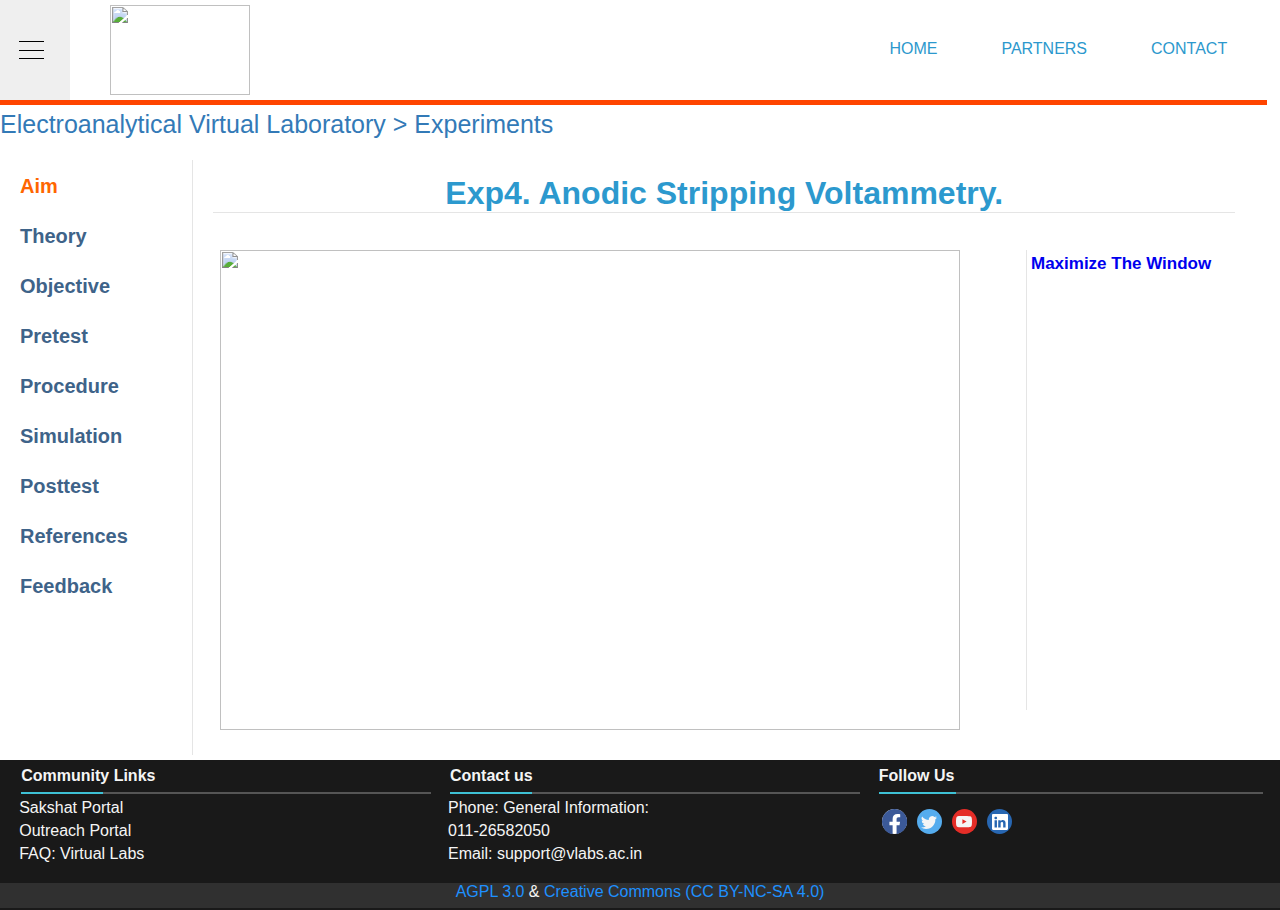
==== experiment/simulation/index.html @ 9470f5da "Update index.html" ====
<!DOCTYPE html>
<html>
<head>
	<meta charset="utf-8">
	<meta name="viewport" content="width=device-width, initial-scale=1">
	<link rel="stylesheet" type="text/css" href="./css/main.css">
	<title>Virtual Labs Dei-Electroanalytical Virtual Laboratory</title>
	<script src="./js/jquery-3.6.0.min.js"></script>      
<script src="./js/jquery.canvasjs.min.js"></script>
<script>
$(document).ready(function(){
         $('#cuso41n').attr('disabled', 'disabled');
		 $('#saltbridagen').attr('disabled', 'disabled');
		 $('#rodn').attr('disabled', 'disabled');
		 $('#voltametern').attr('disabled', 'disabled');
		 $('#cuso41nao').attr('disabled', 'disabled');
		 
    $('#cuso41n').click(function(){
    	var cuso41value = $(this).val();
		
		$(".followstep1").removeClass("active");
		$(".followstep2").addClass("active");
        $("#step3").hide();
        $("#step2").show();
		$("#step3").hide();
		$("#step4").hide();
		 $("#step5").hide();
		$("#step6").hide();
		$("#step7").hide();
		$("#step8").hide();
		 $('#cuso41n').attr('disabled', 'disabled');
		 $('#cu1n').attr('disabled', 'disabled');
		 $('#saltbridagen').removeAttr('disabled', 'disabled');
		 $('#rodn').attr('disabled', 'disabled');
		 $('#voltametern').attr('disabled', 'disabled');
		 $('#cuso41nao').attr('disabled', 'disabled');
		$("#step2img").attr("src","images/part2.gif");
		setTimeout(function() {
		$("#saltbridage").show();
    
             //$("#step2img").attr("src","assets/img/step2f.png");
			  
            }, 14000);
	
    });
	$('#cu1n').click(function(){
	
    	var cuso41value = $(this).val(); 
		
		$(".followstep2").removeClass("active");
		$(".followstep3").addClass("active");
        $("#step1").hide();
        $("#step2").hide();
		 $("#step3").show();
		 $("#step4").hide();
		 $("#step5").hide();
		$("#step6").hide();
		$("#step7").hide();
		$("#step8").hide();
		 $('#cu1n').attr('disabled', 'disabled');
		 $('#cuso41n').removeAttr('disabled', 'disabled');
		 $('#saltbridagen').attr('disabled', 'disabled');
		 $('#rodn').attr('disabled', 'disabled');
		 $('#voltametern').attr('disabled', 'disabled');
		 $('#cuso41nao').attr('disabled', 'disabled');
		 
		$("#step3img").attr("src","images/part1.gif");
		setTimeout(function() {
		
    $("#cu1").show();
            // $("#step3img").attr("src","assets/img/step1f.png");
            }, 12000);

    });
	$("#saltbridagen").click(function(){
    	$(".followstep3").removeClass("active");
		$(".followstep4").addClass("active");
        $("#step1").hide();
        $("#step2").hide();
		$("#step3").hide();
		$("#step4").show();
		$("#step5").hide();
		$("#step6").hide();
		$("#step7").hide();
		$("#step8").hide();
		$('#cuso41n').attr('disabled', 'disabled');
		 $('#cu1n').attr('disabled', 'disabled');
		 $('#rodn').removeAttr('disabled', 'disabled');
		 $('#saltbridagen').attr('disabled', 'disabled');
		 $('#voltametern').attr('disabled', 'disabled');
		 $('#cuso41nao').attr('disabled', 'disabled');
		$("#step4img").attr("src","images/part3.gif");
		setTimeout(function() {
      $("#rod").show();
             //$("#step4img").attr("src","assets/img/step4f.png");
            }, 11000);
    });
	$("#rodn").click(function(){
    	$(".followstep4").removeClass("active");
		$(".followstep5").addClass("active");
        $("#step1").hide();
        $("#step2").hide();
		$("#step3").hide();
		$("#step4").hide();
		$("#step5").show();
		$("#step6").hide();
		$("#step7").hide();
		$("#step8").hide();
		$('#cuso41n').attr('disabled', 'disabled');
		 $('#cu1n').attr('disabled', 'disabled');
		 $('#voltametern').removeAttr('disabled', 'disabled');
		 $('#saltbridagen').attr('disabled', 'disabled');
		 $('#rodn').attr('disabled', 'disabled');
		 $('#cuso41nao').attr('disabled', 'disabled');
		$("#step5img").attr("src","images/part4.gif");
		setTimeout(function() {
    $("#voltameter").show();
            // $("#step5img").attr("src","assets/img/step5f.png");
            }, 5000);
    });
		$("#rodn1").click(function(){
		 $("#voltameter").hide();
    	$(".followstep4").removeClass("active");
		$(".followstep5").addClass("active");
        $("#step1").hide();
        $("#step2").hide();
		$("#step3").hide();
		$("#step4").hide();
		$("#step5").hide();
		$("#step6").show();
		$("#step7").hide();
		$("#step8").hide();
		$('#cuso41n').attr('disabled', 'disabled');
		 $('#cu1n').attr('disabled', 'disabled');
		 $('#voltametern').removeAttr('disabled', 'disabled');
		 $('#saltbridagen').attr('disabled', 'disabled');
		 $('#rodn').attr('disabled', 'disabled');
		 $('#cuso41nao').attr('disabled', 'disabled');
		$("#step6img").attr("src","images/part5.gif");
		setTimeout(function() {
    $("#voltameter1").show();
            // $("#step5img").attr("src","assets/img/step5f.png");
            }, 6000);
    });
		$("#rodn2").click(function(){
		 $("#voltameter").hide();
    	$(".followstep4").removeClass("active");
		$(".followstep5").addClass("active");
        $("#step1").hide();
        $("#step2").hide();
		$("#step3").hide();
		$("#step4").hide();
		$("#step5").hide();
		$("#step6").hide();
		$("#step7").show();
		$("#step8").hide();
		$('#cuso41n').attr('disabled', 'disabled');
		 $('#cu1n').attr('disabled', 'disabled');
		 $('#voltametern').removeAttr('disabled', 'disabled');
		 $('#saltbridagen').attr('disabled', 'disabled');
		 $('#rodn').attr('disabled', 'disabled');
		 $('#cuso41nao').attr('disabled', 'disabled');
		$("#step7img").attr("src","images/reference.gif");
		setTimeout(function() {
    $("#success2").show();
            // $("#step5img").attr("src","assets/img/step5f.png");
            }, 6000);
    });
		$("#rodn3").click(function(){
		 $("#voltameter").hide();
    	$(".followstep4").removeClass("active");
		$(".followstep5").addClass("active");
        $("#step1").hide();
        $("#step2").hide();
		$("#step3").hide();
		$("#step3").hide();
		$("#step4").hide();
		$("#step5").hide();
		$("#step6").hide();
		$("#step7").hide();
		$("#step8").show();
		$('#cuso41n').attr('disabled', 'disabled');
		 $('#cu1n').attr('disabled', 'disabled');
		 $('#voltametern').removeAttr('disabled', 'disabled');
		 $('#saltbridagen').attr('disabled', 'disabled');
		 $('#rodn').attr('disabled', 'disabled');
		 $('#cuso41nao').attr('disabled', 'disabled');
		$("#step8img").attr("src","images/counter.gif");
		setTimeout(function() {
    $("#success3").show();
            // $("#step5img").attr("src","assets/img/step5f.png");
            }, 6000);
    });
	$("#voltametern").click(function(){
	
    	 $(".inlink").toggleClass('active');
		 
	
		    
    });
	$("#c1").click(function(){
	    $("#success1").text("");
		$("#success2").text("");
		$("#success3").text("");
		window.scrollTo(0, 0);
    	$(".followstep4").removeClass("active");
		$(".followstep5").addClass("active");
        $("#step1").hide();
        $("#step2").hide();
		$("#step3").hide();
		$("#step4").hide();
		$("#step7").hide();
		$("#step8").hide();
		$("#step5").hide();
		$("#step6").show();
		$("#c121").show();
		$("#c12").hide();
		$("#c121").show();
		$("#rank").show();
		$("#rank0").show();
		$("#rank1").show();
		$('#cuso41n').attr('disabled', 'disabled');
		 $('#cu1n').attr('disabled', 'disabled');
		 $('#voltametern').removeAttr('disabled', 'disabled');
		 $('#saltbridagen').attr('disabled', 'disabled');
		 $('#rodn').attr('disabled', 'disabled');
		 $('#cuso41nao').attr('disabled', 'disabled');
		$("#step6img1").attr("src","images/part8.gif");
		setTimeout(function() {
    $("#voltameter").show();
            // $("#step5img").attr("src","assets/img/step5f.png");
            }, 8000);
		 setTimeout(function() {
		        $("#success1").show();
				$("#success1").text("Switch on potentiostat instrumet!");
		   }, 6000);
			
			

    });
	$("#g1").click(function(){
	    $("#success1").text("");
		$("#success2").text("");
		$("#success3").text("");
		$("#g121").show();
		$("#g12").hide();
		window.scrollTo(0, 0);
    	$(".followstep4").removeClass("active");
		$(".followstep5").addClass("active");
        $("#step1").hide();
        $("#step2").hide();
		$("#step3").hide();
		$("#step4").hide();
		$("#step5").hide();
        $("#rank").show();
		$("#rank0").show();
		$("#rank1").show();     
		$("#step8").hide();
		$("#step6").hide();
		$("#step7").show();
		$('#cuso41n').attr('disabled', 'disabled');
		 $('#cu1n').attr('disabled', 'disabled');
		 $('#voltametern').removeAttr('disabled', 'disabled');
		 $('#saltbridagen').attr('disabled', 'disabled');
		 $('#rodn').attr('disabled', 'disabled');
		 $('#cuso41nao').attr('disabled', 'disabled');
		$("#step7img1").attr("src","images/part10.gif");
		setTimeout(function() {
    $("#voltameter").show();
            // $("#step5img").attr("src","assets/img/step5f.png");
            }, 8000);
			 setTimeout(function() {
		        $("#success2").show();
				$("#success2").text("Switch on potentiostat instrumet!");
		   }, 6000);
			

  });
		$("#b1").click(function(){
		$("#success1").text("");
		$("#success2").text("");
		$("#success3").text("");
		$("#b121").show();
		$("#b12").hide();
		window.scrollTo(0, 0);
    	$(".followstep4").removeClass("active");
		$(".followstep5").addClass("active");
        $("#step1").hide();
        $("#step2").hide();
		$("#step3").hide();
		$("#step4").hide();
		$("#step5").hide();
		$("#step6").hide();
		$("#rank").show();
		$("#rank0").show();
		$("#rank1").show();
		$("#step7").hide();
		$("#step8").show();
		$('#cuso41n').attr('disabled', 'disabled');
		 $('#cu1n').attr('disabled', 'disabled');
		 $('#voltametern').removeAttr('disabled', 'disabled');
		 $('#saltbridagen').attr('disabled', 'disabled');
		 $('#rodn').attr('disabled', 'disabled');
		 $('#cuso41nao').attr('disabled', 'disabled');
		$("#step8img1").attr("src","images/part6.gif");
		setTimeout(function() {
    $("#voltameter").show();
            // $("#step5img").attr("src","assets/img/step5f.png");
            }, 8000);
			 setTimeout(function() {
		        $("#success3").show();
				$("#success3").text("Switch on potentiostat instrumet!");
				
		   }, 6000);
			
			
		

    });
		$("#rank").click(function(){
		$("#success1").hide();
		$("#success1").text("");
		$("#success2").text("");
		$("#success3").text("");
		$(".blink").hide();
		  $("#success2").hide();
		   $("#success3").hide();
		   $("#number2").show();
		    setTimeout(function() {
		        $("#number2").text("0.01");
		   }, 1000);
		    setTimeout(function() {
		        $("#number2").text("0.02");
		   }, 2000);
		    setTimeout(function() {
		        $("#number2").text("0.03");
		   }, 3000);
		    setTimeout(function() {
		        $("#number2").text("0.04");
		   }, 4000);
		    setTimeout(function() {
		        $("#number2").text("0.05");
		   }, 5000);
		window.scrollTo(0, 0);
    	$(".followstep4").removeClass("active");
		$(".followstep5").addClass("active");
        $("#step1").hide();
        $("#step2").hide();
		$("#g121").hide();
		$("#g12").show();
		$("#step3").hide();
		$("#step4").hide();
		$("#step5").hide();
		$("#step6").hide();
		$("#step8").hide();
		$("#step7").show();
		$('#cuso41n').attr('disabled', 'disabled');
		 $('#cu1n').attr('disabled', 'disabled');
		 $('#voltametern').removeAttr('disabled', 'disabled');
		 $('#saltbridagen').attr('disabled', 'disabled');
		 $('#rodn').attr('disabled', 'disabled');
		 $('#cuso41nao').attr('disabled', 'disabled');
		$("#step7img").attr("src","images/part11.gif");
	var options = {
	 animationEnabled: true,
     animationDuration: 10000,
	theme: "dark",
	title:{
		text: "ferricyanide system"
	},
	axisY :{
		includeZero: false,
		lineThickness: 0
	},
	toolTip: {
		shared: true
	},
	legend: {
		fontSize: 13
	},
	data: [{
		type: "splineArea",
		dataPoints: [			



{ x: -0.19516, y: -2.53E-06 },
{ x: -0.192719, y: -2.53E-06 },
{ x: -0.190277, y: -2.49E-06 },
{ x: -0.187836, y: -2.45E-06 },
{ x: -0.185394, y: -2.45E-06 },
{ x: -0.182953, y: -2.40E-06 },
{ x: -0.180511, y: -2.37E-06 },
{ x: -0.17807, y: -2.36E-06 },
{ x: -0.175629, y: -2.31E-06 },
{ x: -0.173187, y: -2.30E-06 },
{ x: -0.170746, y: -2.29E-06 },
{ x: -0.168304, y: -2.25E-06 },
{ x: -0.165863, y: -2.26E-06 },
{ x: -0.163422, y: -2.22E-06 },
{ x: -0.16098, y: -2.21E-06 },
{ x: -0.158539, y: -2.21E-06 },
{ x: -0.156097, y: -2.17E-06 },
{ x: -0.153656, y: -2.16E-06 },
{ x: -0.151215, y: -2.16E-06 },
{ x: -0.148773, y: -2.12E-06 },
{ x: -0.146332, y: -2.12E-06 },
{ x: -0.14389, y: -2.12E-06 },
{ x: -0.141449, y: -2.09E-06 },
{ x: -0.139008, y: -2.10E-06 },
{ x: -0.136566, y: -2.07E-06 },
{ x: -0.134125, y: -2.05E-06 },
{ x: -0.131683, y: -2.06E-06 },
{ x: -0.129242, y: -2.04E-06 },
{ x: -0.126801, y: -2.02E-06 },
{ x: -0.124359, y: -2.03E-06 },
{ x: -0.121918, y: -2.01E-06 },
{ x: -0.119476, y: -2.00E-06 },
{ x: -0.117035, y: -2.01E-06 },
{ x: -0.114594, y: -1.97E-06 },
{ x: -0.112152, y: -1.98E-06 },
{ x: -0.109711, y: -1.98E-06 },
{ x: -0.107269, y: -1.94E-06 },
{ x: -0.104828, y: -1.95E-06 },
{ x: -0.102386, y: -1.95E-06 },
{ x: -0.0999451, y: -1.92E-06 },
{ x: -0.0975037, y: -1.95E-06 },
{ x: -0.0950623, y: -1.93E-06 },
{ x: -0.0926208, y: -1.91E-06 },
{ x: -0.0901794, y: -1.92E-06 },
{ x: -0.087738, y: -1.90E-06 },
{ x: -0.0852966, y: -1.88E-06 },
{ x: -0.0828552, y: -1.90E-06 },
{ x: -0.0804138, y: -1.86E-06 },
{ x: -0.0779724, y: -1.87E-06 },
{ x: -0.075531, y: -1.88E-06 },
{ x: -0.0730896, y: -1.84E-06 },
{ x: -0.0706482, y: -1.85E-06 },
{ x: -0.0682068, y: -1.85E-06 },
{ x: -0.0657654, y: -1.82E-06 },
{ x: -0.063324, y: -1.83E-06 },
{ x: -0.0608826, y: -1.82E-06 },
{ x: -0.0584412, y: -1.79E-06 },
{ x: -0.0559998, y: -1.81E-06 },
{ x: -0.0535583, y: -1.79E-06 },
{ x: -0.0511169, y: -1.78E-06 },
{ x: -0.0486755, y: -1.80E-06 },
{ x: -0.0462341, y: -1.78E-06 },
{ x: -0.0437927, y: -1.77E-06 },
{ x: -0.0413513, y: -1.78E-06 },
{ x: -0.0389099, y: -1.75E-06 },
{ x: -0.0364685, y: -1.75E-06 },
{ x: -0.0340271, y: -1.76E-06 },
{ x: -0.0315857, y: -1.73E-06 },
{ x: -0.0291443, y: -1.74E-06 },
{ x: -0.0267029, y: -1.74E-06 },
{ x: -0.0242615, y: -1.72E-06 },
{ x: -0.0218201, y: -1.74E-06 },
{ x: -0.0193787, y: -1.72E-06 },
{ x: -0.0169373, y: -1.70E-06 },
{ x: -0.0144958, y: -1.72E-06 },
{ x: -0.0120544, y: -1.70E-06 },
{ x: -0.00961304, y: -1.68E-06 },
{ x: -0.00717163, y: -1.70E-06 },
{ x: -0.00473022, y: -1.67E-06 },
{ x: -0.00228882, y: -1.67E-06 },
{ x: 0.000152588, y: -1.69E-06 },
{ x: 0.00259399, y:	-1.65E-06 },
{ x: 0.0050354, y: -1.66E-06 },
{ x: 0.00747681, y: -1.66E-06 },
{ x: 0.00991821, y: -1.63E-06 },
{ x: 0.0123596, y: -1.65E-06 },
{ x: 0.014801, y: -1.63E-06 },
{ x: 0.0172424, y: -1.61E-06 },
{ x: 0.0196838, y: -1.64E-06 },
{ x: 0.0221252, y: -1.62E-06 },
{ x: 0.0245667, y: -1.60E-06 },
{ x: 0.0270081, y: -1.62E-06 },
{ x: 0.0294495, y: -1.60E-06 },
{ x: 0.0318909, y: -1.59E-06 },
{ x: 0.0343323, y: -1.61E-06 },
{ x: 0.0367737, y: -1.57E-06 },
{ x: 0.0392151, y: -1.58E-06 },
{ x: 0.0416565, y: -1.58E-06 },
{ x: 0.0440979, y: -1.55E-06 },
{ x: 0.0465393, y: -1.57E-06 },
{ x: 0.0489807, y: -1.57E-06 },
{ x: 0.0514221, y: -1.54E-06 },
{ x: 0.0538635, y: -1.56E-06 },
{ x: 0.0563049, y: -1.54E-06 },
{ x: 0.0587463, y: -1.52E-06 },
{ x: 0.0611877, y: -1.54E-06 },
{ x: 0.0636292, y: -1.52E-06 },
{ x: 0.0660706, y: -1.50E-06 },
{ x: 0.068512, y: -1.52E-06 },
{ x: 0.0709534, y: -1.49E-06 },
{ x: 0.0733948, y: -1.49E-06 },
{ x: 0.0758362, y: -1.51E-06 },
{ x: 0.0782776, y: -1.47E-06 },
{ x: 0.080719, y: -1.48E-06 },
{ x: 0.0831604, y: -1.48E-06 },
{ x: 0.0856018, y: -1.45E-06 },
{ x: 0.0880432, y: -1.46E-06 },
{ x: 0.0904846, y: -1.45E-06 },
{ x: 0.092926, y: -1.42E-06 },
{ x: 0.0953674, y: -1.44E-06 },
{ x: 0.0978088, y: -1.41E-06 },
{ x: 0.10025, y: -1.38E-06 },
{ x: 0.102692, y: -1.39E-06 },
{ x: 0.105133, y: -1.36E-06 },
{ x: 0.107574, y: -1.33E-06 },
{ x: 0.110016, y: -1.34E-06 },
{ x: 0.112457, y: -1.29E-06 },
{ x: 0.114899, y: -1.28E-06 },
{ x: 0.11734, y: -1.28E-06 },
{ x: 0.119781, y: -1.24E-06 },
{ x: 0.122223, y: -1.24E-06 },
{ x: 0.124664, y: -1.23E-06 },
{ x: 0.127106, y: -1.19E-06 },
{ x: 0.129547, y: -1.20E-06 },
{ x: 0.131989, y: -1.18E-06 },
{ x: 0.13443, y: -1.14E-06 },
{ x: 0.136871, y: -1.16E-06 },
{ x: 0.139313, y: -1.14E-06 },
{ x: 0.141754, y: -1.10E-06 },
{ x: 0.144196, y: -1.12E-06 },
{ x: 0.146637, y: -1.09E-06 },
{ x: 0.149078, y: -1.06E-06 },
{ x: 0.15152, y: -1.06E-06 },
{ x: 0.153961, y: -1.01E-06 },
{ x: 0.156403, y: -9.77E-07 },
{ x: 0.158844, y: -9.76E-07 },
{ x: 0.161285, y: -9.11E-07 },
{ x: 0.163727, y: -8.78E-07 },
{ x: 0.166168, y: -8.65E-07 },
{ x: 0.16861, y: -7.91E-07 },
{ x: 0.171051, y: -7.68E-07 },
{ x: 0.173492, y: -7.32E-07 },
{ x: 0.175934, y: -6.42E-07 },
{ x: 0.178375, y: -6.16E-07 },
{ x: 0.180817, y: -5.60E-07 },
{ x: 0.183258, y: -4.52E-07 },
{ x: 0.185699, y: -4.19E-07 },
{ x: 0.188141, y: -3.35E-07 },
{ x: 0.190582, y: -2.26E-07 },
{ x: 0.193024, y: -1.88E-07 },
{ x: 0.195465, y: -6.72E-08 },
{ x: 0.197906, y: 5.67E-08 },
{ x: 0.200348, y: 1.10E-07 },
{ x: 0.202789, y: 2.72E-07 },
{ x: 0.205231, y: 4.03E-07 },
{ x: 0.207672, y: 4.88E-07 },
{ x: 0.210114, y: 6.81E-07 },
{ x: 0.212555, y: 8.02E-07 },
{ x: 0.214996, y: 9.22E-07 },
{ x: 0.217438, y: 1.14E-06 },
{ x: 0.219879, y: 1.26E-06 },
{ x: 0.222321, y: 1.42E-06 },
{ x: 0.224762, y: 1.65E-06 },
{ x: 0.227203, y: 1.77E-06 },
{ x: 0.229645, y: 1.98E-06 },
{ x: 0.232086, y: 2.20E-06 },
{ x: 0.234528, y: 2.32E-06 },
{ x: 0.236969, y: 2.57E-06 },
{ x: 0.23941, y: 2.76E-06 },
{ x: 0.241852, y: 2.88E-06 },
{ x: 0.244293, y: 3.13E-06 },
{ x: 0.246735, y: 3.28E-06 },
{ x: 0.249176, y: 3.43E-06 },
{ x: 0.251617, y: 3.67E-06 },
{ x: 0.254059, y: 3.76E-06 },
{ x: 0.2565, y: 3.92E-06 },
{ x: 0.258942, y: 4.12E-06 },
{ x: 0.261383, y: 4.16E-06 },
{ x: 0.263824, y: 4.33E-06 },
{ x: 0.266266, y: 4.45E-06 },
{ x: 0.268707, y: 4.46E-06 },
{ x: 0.271149, y: 4.62E-06 },
{ x: 0.27359, y: 4.66E-06 },
{ x: 0.276031, y: 4.66E-06 },
{ x: 0.278473, y: 4.80E-06 },
{ x: 0.280914, y: 4.77E-06 },
{ x: 0.283356, y: 4.78E-06 },
{ x: 0.285797, y: 4.86E-06 },
{ x: 0.288239, y: 4.77E-06 },
{ x: 0.29068, y: 4.79E-06 },
{ x: 0.293121, y: 4.82E-06 },
{ x: 0.295563, y: 4.70E-06 },
{ x: 0.298004, y: 4.72E-06 },
{ x: 0.300446, y: 4.70E-06 },
{ x: 0.302887, y: 4.59E-06 },
{ x: 0.305328, y: 4.62E-06 },
{ x: 0.30777, y: 4.54E-06 },
{ x: 0.310211, y: 4.44E-06 },
{ x: 0.312653, y: 4.46E-06 },
{ x: 0.315094, y: 4.35E-06 },
{ x: 0.317535, y: 4.28E-06 },
{ x: 0.319977, y: 4.27E-06 },
{ x: 0.322418, y: 4.15E-06 },
{ x: 0.32486, y: 4.11E-06 },
{ x: 0.327301, y: 4.08E-06 },
{ x: 0.329742, y: 3.96E-06 },
{ x: 0.332184, y: 3.94E-06 },
{ x: 0.334625, y: 3.89E-06 },
{ x: 0.337067, y: 3.77E-06 },
{ x: 0.339508, y: 3.76E-06 },
{ x: 0.341949, y: 3.69E-06 },
{ x: 0.344391, y: 3.60E-06 },
{ x: 0.346832, y: 3.60E-06 },
{ x: 0.349274, y: 3.52E-06 },
{ x: 0.351715, y: 3.46E-06 },
{ x: 0.354156, y: 3.45E-06 },
{ x: 0.356598, y: 3.37E-06 },
{ x: 0.359039, y: 3.33E-06 },
{ x: 0.361481, y: 3.32E-06 },
{ x: 0.363922, y: 3.23E-06 },
{ x: 0.366364, y: 3.21E-06 },
{ x: 0.368805, y: 3.18E-06 },
{ x: 0.371246, y: 3.11E-06 },
{ x: 0.373688, y: 3.10E-06 },
{ x: 0.376129, y: 3.06E-06 },
{ x: 0.378571, y: 3.00E-06 },
{ x: 0.381012, y: 3.00E-06 },
{ x: 0.383453, y: 2.96E-06 },
{ x: 0.385895, y: 2.90E-06 },
{ x: 0.388336, y: 2.91E-06 },
{ x: 0.390778, y: 2.86E-06 },
{ x: 0.393219, y: 2.82E-06 },
{ x: 0.39566, y: 2.82E-06 },
{ x: 0.398102, y: 2.76E-06 },
{ x: 0.400543, y: 2.75E-06 },
{ x: 0.402985, y: 2.75E-06 },
{ x: 0.405426, y: 2.69E-06 },
{ x: 0.407867, y: 2.69E-06 },
{ x: 0.410309, y: 2.67E-06 },
{ x: 0.41275, y: 2.62E-06 },
{ x: 0.415192, y: 2.62E-06 },
{ x: 0.417633, y: 2.59E-06 },
{ x: 0.420074, y: 2.55E-06 },
{ x: 0.422516, y: 2.56E-06 },
{ x: 0.424957, y: 2.53E-06 },
{ x: 0.427399, y: 2.50E-06 },
{ x: 0.42984, y: 2.51E-06 },
{ x: 0.432281, y: 2.48E-06 },
{ x: 0.434723, y: 2.46E-06 },
{ x: 0.437164, y: 2.46E-06 },
{ x: 0.439606, y: 2.41E-06 },
{ x: 0.442047, y: 2.41E-06 },
{ x: 0.444489, y: 2.41E-06 },
{ x: 0.44693, y: 2.37E-06 },
{ x: 0.449371, y: 2.38E-06 },
{ x: 0.451813, y: 2.37E-06 },
{ x: 0.454254, y: 2.33E-06 },
{ x: 0.456696, y: 2.35E-06 },
{ x: 0.459137, y: 2.32E-06 },
{ x: 0.461578, y: 2.29E-06 },
{ x: 0.46402, y: 2.31E-06 },
{ x: 0.466461, y: 2.28E-06 },
{ x: 0.468903, y: 2.26E-06 },
{ x: 0.471344, y: 2.28E-06 },
{ x: 0.473785, y: 2.24E-06 },
{ x: 0.476227, y: 2.24E-06 },
{ x: 0.478668, y: 2.25E-06 },
{ x: 0.48111, y: 2.20E-06 },
{ x: 0.483551, y: 2.21E-06 },
{ x: 0.485992, y: 2.21E-06 },
{ x: 0.488434, y: 2.16E-06 },
{ x: 0.490875, y: 2.17E-06 },
{ x: 0.493317, y: 2.16E-06 },
{ x: 0.495758, y: 2.13E-06 },
{ x: 0.498199, y: 2.15E-06 },
{ x: 0.500641, y: 2.12E-06 },
{ x: 0.503082, y: 2.10E-06 },
{ x: 0.505524, y: 2.12E-06 },
{ x: 0.507965, y: 2.08E-06 },
{ x: 0.510406, y: 2.07E-06 },
{ x: 0.512848, y: 2.08E-06 },
{ x: 0.515289, y: 2.04E-06 },
{ x: 0.517731, y: 2.04E-06 },
{ x: 0.520172, y: 2.05E-06 },
{ x: 0.522614, y: 2.01E-06 },
{ x: 0.525055, y: 2.02E-06 },
{ x: 0.527496, y: 2.02E-06 },
{ x: 0.529938, y: 1.98E-06 },
{ x: 0.532379, y: 2.00E-06 }, 
{ x: 0.534821, y: 1.98E-06 },
{ x: 0.537262, y: 1.95E-06 },
{ x: 0.539703, y: 1.97E-06 },
{ x: 0.542145, y: 1.94E-06 },
{ x: 0.544586, y: 1.92E-06 },
{ x: 0.547028, y: 1.94E-06 },
{ x: 0.549469, y: 1.91E-06 },
{ x: 0.55191, y: 1.91E-06 },
{ x: 0.554352, y: 1.92E-06 },
{ x: 0.556793, y: 1.88E-06 },
{ x: 0.559235, y: 1.89E-06 },
{ x: 0.561676, y: 1.89E-06 },
{ x: 0.564117, y: 1.85E-06 },
{ x: 0.566559, y: 1.87E-06 },
{ x: 0.569, y: 1.86E-06 },
{ x: 0.571442, y: 1.83E-06 },
{ x: 0.573883, y: 1.85E-06 },
{ x: 0.576324, y: 1.83E-06 },
{ x: 0.578766, y: 1.81E-06 },
{ x: 0.581207, y: 1.84E-06 },
{ x: 0.583649, y: 1.81E-06 },
{ x: 0.58609, y: 1.80E-06 },
{ x: 0.588531, y: 1.81E-06 },
{ x: 0.590973, y: 1.78E-06 },
{ x: 0.593414, y: 1.79E-06 },
{ x: 0.595856, y: 1.80E-06 },
{ x: 0.598297, y: 1.76E-06 },
{ x: 0.600739, y: 1.78E-06 },
{ x: 0.60318, y: 1.79E-06 },
{ x: 0.605621, y: 1.76E-06 },
{ x: 0.608063, y: 1.78E-06 },
{ x: 0.610504, y: 1.77E-06 },
{ x: 0.612946, y: 1.74E-06 },
{ x: 0.615387, y: 1.77E-06 },
{ x: 0.617828, y: 1.75E-06 },
{ x: 0.62027, y: 1.74E-06 },
{ x: 0.622711, y: 1.77E-06 },
{ x: 0.625153, y: 1.74E-06 },
{ x: 0.627594, y: 1.75E-06 },
{ x: 0.630035, y: 1.77E-06 },
{ x: 0.632477, y: 1.73E-06 },
{ x: 0.634918, y: 1.75E-06 },
{ x: 0.63736, y: 1.76E-06 },
{ x: 0.639801, y: 1.73E-06 },
{ x: 0.642242, y: 1.75E-06 },
{ x: 0.644684, y: 1.75E-06 },
{ x: 0.647125, y: 1.73E-06 },
{ x: 0.649567, y: 1.76E-06 },
{ x: 0.652008, y: 1.75E-06 },
{ x: 0.654449, y: 1.73E-06 },
{ x: 0.656891, y: 1.76E-06 },
{ x: 0.659332, y: 1.74E-06 },
{ x: 0.661774, y: 1.74E-06 },
{ x: 0.664215, y: 1.76E-06 },
{ x: 0.666656, y: 1.74E-06 },
{ x: 0.669098, y: 1.75E-06 },
{ x: 0.671539, y: 1.77E-06 },
{ x: 0.673981, y: 1.74E-06 },
{ x: 0.676422, y: 1.77E-06 },
{ x: 0.678864, y: 1.79E-06 },
{ x: 0.681305, y: 1.78E-06 },
{ x: 0.683746, y: 1.81E-06 },
{ x: 0.686188, y: 1.80E-06 },
{ x: 0.688629, y: 1.78E-06 },
{ x: 0.691071, y: 1.80E-06 },
{ x: 0.693512, y: 1.76E-06 },
{ x: 0.695953, y: 1.73E-06 },
{ x: 0.698395, y: 1.73E-06 },
{ x: 0.700836, y: 1.67E-06 },
{ x: 0.698395, y: 1.63E-06 },
{ x: 0.695953, y: 1.60E-06 },
{ x: 0.693512, y: 1.51E-06 },
{ x: 0.691071, y: 1.47E-06 },
{ x: 0.688629, y: 1.42E-06 },
{ x: 0.686188, y: 1.33E-06 },
{ x: 0.683746, y: 1.30E-06 },
{ x: 0.681305, y: 1.25E-06 },
{ x: 0.678864, y: 1.18E-06 },
{ x: 0.676422, y: 1.16E-06 },
{ x: 0.673981, y: 1.11E-06 },
{ x: 0.671539, y: 1.07E-06 },
{ x: 0.669098, y: 1.08E-06 },
{ x: 0.666656, y: 1.03E-06 },
{ x: 0.664215, y: 1.00E-06 },
{ x: 0.661774, y: 1.00E-06 },
{ x: 0.659332, y: 9.53E-07 },
{ x: 0.656891, y: 9.47E-07 },
{ x: 0.654449, y: 9.46E-07 },
{ x: 0.652008, y: 8.98E-07 },
{ x: 0.649567, y: 8.99E-07 },
{ x: 0.647125, y: 8.89E-07 },
{ x: 0.644684, y: 8.46E-07 },
{ x: 0.642242, y: 8.54E-07 },
{ x: 0.639801, y: 8.31E-07 },
{ x: 0.63736, y: 7.98E-07 },
{ x: 0.634918, y: 8.14E-07 },
{ x: 0.632477, y: 7.87E-07 },
{ x: 0.630035, y: 7.65E-07 },
{ x: 0.627594, y: 7.81E-07 },
{ x: 0.625153, y: 7.49E-07 },
{ x: 0.622711, y: 7.40E-07 },
{ x: 0.62027, y: 7.46E-07 },
{ x: 0.617828, y: 7.05E-07 },
{ x: 0.615387, y: 7.08E-07 },
{ x: 0.612946, y: 7.10E-07 },
{ x: 0.610504, y: 6.73E-07 },
{ x: 0.608063, y: 6.84E-07 },
{ x: 0.605621, y: 6.78E-07 },
{ x: 0.60318, y: 6.49E-07 },
{ x: 0.600739, y: 6.68E-07 },
{ x: 0.598297, y: 6.46E-07 },
{ x: 0.595856, y: 6.20E-07 },
{ x: 0.593414, y: 6.38E-07 },
{ x: 0.590973, y: 6.10E-07 },
{ x: 0.588531, y: 5.92E-07 },
{ x: 0.58609, y: 6.06E-07 },
{ x: 0.583649, y: 5.73E-07 },
{ x: 0.581207, y: 5.75E-07 },
{ x: 0.578766, y: 5.87E-07 },
{ x: 0.576324, y: 5.48E-07 },
{ x: 0.573883, y: 5.54E-07 },
{ x: 0.571442, y: 5.54E-07 },
{ x: 0.569, y: 5.17E-07 },
{ x: 0.566559, y: 5.29E-07 },
{ x: 0.564117, y: 5.18E-07 },
{ x: 0.561676, y: 4.91E-07 },
{ x: 0.559235, y: 5.14E-07 },
{ x: 0.556793, y: 4.94E-07 },
{ x: 0.554352, y: 4.73E-07 },
{ x: 0.55191, y: 4.94E-07 },
{ x: 0.549469, y: 4.67E-07 },
{ x: 0.547028, y: 4.59E-07 },
{ x: 0.544586, y: 4.70E-07 },
{ x: 0.542145, y: 4.30E-07 },
{ x: 0.539703, y: 4.37E-07 },
{ x: 0.537262, y: 4.44E-07 },
{ x: 0.534821, y: 4.09E-07 },
{ x: 0.532379, y: 4.24E-07 },
{ x: 0.529938, y: 4.28E-07 },
{ x: 0.527496, y: 4.00E-07 },
{ x: 0.525055, y: 4.23E-07 },
{ x: 0.522614, y: 4.04E-07 },
{ x: 0.520172, y: 3.79E-07 },
{ x: 0.517731, y: 4.03E-07 },
{ x: 0.515289, y: 3.79E-07 },
{ x: 0.512848, y: 3.63E-07 },
{ x: 0.510406, y: 3.87E-07 },
{ x: 0.507965, y: 3.56E-07 },
{ x: 0.505524, y: 3.57E-07 },
{ x: 0.503082, y: 3.72E-07 },
{ x: 0.500641, y: 3.30E-07 },
{ x: 0.498199, y: 3.38E-07 },
{ x: 0.495758, y: 3.41E-07 },
{ x: 0.493317, y: 3.03E-07 },
{ x: 0.490875, y: 3.17E-07 },
{ x: 0.488434, y: 3.09E-07 },
{ x: 0.485992, y: 2.81E-07 },
{ x: 0.483551, y: 3.09E-07 },
{ x: 0.48111, y: 2.90E-07 },
{ x: 0.478668, y: 2.69E-07 },
{ x: 0.476227, y: 2.96E-07 },
{ x: 0.473785, y: 2.68E-07 },
{ x: 0.471344, y: 2.56E-07 },
{ x: 0.468903, y: 2.70E-07 },
{ x: 0.466461, y: 2.29E-07 },
{ x: 0.46402, y: 2.38E-07 },
{ x: 0.461578, y: 2.48E-07 },
{ x: 0.459137, y: 2.09E-07 },
{ x: 0.456696, y: 2.25E-07 },
{ x: 0.454254, y: 2.28E-07 },
{ x: 0.451813, y: 1.94E-07 },
{ x: 0.449371, y: 2.19E-07 },
{ x: 0.44693, y: 2.01E-07 },
{ x: 0.444489, y: 1.71E-07 },
{ x: 0.442047, y: 2.00E-07 },
{ x: 0.439606, y: 1.76E-07 },
{ x: 0.437164, y: 1.57E-07 },
{ x: 0.434723, y: 1.85E-07 },
{ x: 0.432281, y: 1.54E-07 },
{ x: 0.42984, y: 1.55E-07 },
{ x: 0.427399, y: 1.70E-07 },
{ x: 0.424957, y: 1.26E-07 },
{ x: 0.422516, y: 1.35E-07 },
{ x: 0.420074, y: 1.41E-07 },
{ x: 0.417633, y: 9.59E-08 },
{ x: 0.415192, y: 1.11E-07 },
{ x: 0.41275, y: 1.06E-07 },
{ x: 0.410309, y: 7.20E-08 },
{ x: 0.407867, y: 1.02E-07 },
{ x: 0.405426, y: 8.23E-08 },
{ x: 0.402985, y: 5.50E-08 },
{ x: 0.400543, y: 8.49E-08 },
{ x: 0.398102, y: 5.43E-08 },
{ x: 0.39566, y: 3.48E-08 },
{ x: 0.393219, y: 5.40E-08 },
{ x: 0.390778, y: 8.67E-09 },
{ x: 0.388336, y: 1.20E-08 },
{ x: 0.385895, y: 2.64E-08 },
{ x: 0.383453, y: -2.05E-08 },
{ x: 0.381012, y: -1.23E-08 },
{ x: 0.378571, y: -6.45E-09 },
{ x: 0.376129, y: -5.63E-08 },
{ x: 0.373688, y: -4.10E-08 },
{ x: 0.371246, y: -5.82E-08 },
{ x: 0.368805, y: -1.05E-07 },
{ x: 0.366364, y: -8.21E-08 },
{ x: 0.363922, y: -1.07E-07 },
{ x: 0.361481, y: -1.49E-07 },
{ x: 0.359039, y: -1.25E-07 },
{ x: 0.356598, y: -1.62E-07 },
{ x: 0.354156, y: -1.91E-07 },
{ x: 0.351715, y: -1.81E-07 },
{ x: 0.349274, y: -2.44E-07 },
{ x: 0.346832, y: -2.67E-07 },
{ x: 0.344391, y: -2.65E-07 },
{ x: 0.341949, y: -3.39E-07 },
{ x: 0.339508, y: -3.63E-07 },
{ x: 0.337067, y: -3.72E-07 },
{ x: 0.334625, y: -4.54E-07 },
{ x: 0.332184, y: -4.67E-07 },
{ x: 0.329742, y: -5.01E-07 },
{ x: 0.327301, y: -6.02E-07 },
{ x: 0.32486, y: -6.15E-07 },
{ x: 0.322418, y: -6.72E-07 },
{ x: 0.319977, y: -7.87E-07 },
{ x: 0.317535, y: -8.06E-07 },
{ x: 0.315094, y: -8.96E-07 },
{ x: 0.312653, y: -1.00E-06 },
{ x: 0.310211, y: -1.03E-06 },
{ x: 0.30777, y: -1.16E-06 },
{ x: 0.305328, y: -1.28E-06 },
{ x: 0.302887, y: -1.32E-06 },
{ x: 0.300446, y: -1.49E-06 },
{ x: 0.298004, y: -1.61E-06 },
{ x: 0.295563, y: -1.68E-06 },
{ x: 0.293121, y: -1.89E-06 },
{ x: 0.29068, y: -1.99E-06 },
{ x: 0.288239, y: -2.10E-06 },
{ x: 0.285797, y: -2.34E-06 },
{ x: 0.283356, y: -2.43E-06 },
{ x: 0.280914, y: -2.59E-06 },
{ x: 0.278473, y: -2.83E-06 },
{ x: 0.276031, y: -2.93E-06 },
{ x: 0.27359, y: -3.16E-06 },
{ x: 0.271149, y: -3.38E-06 },
{ x: 0.268707, y: -3.49E-06 },
{ x: 0.266266, y: -3.76E-06 },
{ x: 0.263824, y: -3.95E-06 },
{ x: 0.261383, y: -4.07E-06 },
{ x: 0.258942, y: -4.36E-06 },
{ x: 0.2565 , y: -4.49E-06 },
{ x: 0.254059, y: -4.66E-06 },
{ x: 0.251617, y: -4.92E-06 },
{ x: 0.249176, y: -5.00E-06 },
{ x: 0.246735, y: -5.18E-06 },
{ x: 0.244293, y: -5.39E-06 },
{ x: 0.241852, y: -5.43E-06 },
{ x: 0.23941, y: -5.62E-06 },
{ x: 0.236969, y: -5.74E-06 },
{ x: 0.234528, y: -5.75E-06 },
{ x: 0.232086, y: -5.94E-06 },
{ x: 0.229645, y: -5.97E-06 },
{ x: 0.227203, y: -5.98E-06 },
{ x: 0.224762, y: -6.14E-06 },
{ x: 0.222321, y: -6.10E-06 },
{ x: 0.219879, y: -6.12E-06 },
{ x: 0.217438, y: -6.22E-06 },
{ x: 0.214996, y: -6.11E-06 },
{ x: 0.212555, y: -6.14E-06 },
{ x: 0.210114, y: -6.18E-06 },
{ x: 0.207672, y: -6.05E-06 },
{ x: 0.205231, y: -6.09E-06 },
{ x: 0.202789, y: -6.06E-06 },
{ x: 0.200348, y: -5.94E-06 },
{ x: 0.197906, y: -5.99E-06 },
{ x: 0.195465, y: -5.90E-06 },
{ x: 0.193024, y: -5.79E-06 },
{ x: 0.190582, y: -5.83E-06 },
{ x: 0.188141, y: -5.70E-06 },
{ x: 0.185699, y: -5.62E-06 },
{ x: 0.183258, y: -5.63E-06 },
{ x: 0.180817, y: -5.48E-06 },
{ x: 0.178375, y: -5.44E-06 },
{ x: 0.175934, y: -5.43E-06 },
{ x: 0.173492, y: -5.28E-06 },
{ x: 0.171051, y: -5.26E-06 },
{ x: 0.16861, y: -5.22E-06 },
{ x: 0.166168, y: -5.09E-06 },
{ x: 0.163727, y: -5.09E-06 },
{ x: 0.161285, y: -5.00E-06 },
{ x: 0.158844, y: -4.90E-06 },
{ x: 0.156403, y: -4.91E-06 },
{ x: 0.153961, y: -4.82E-06 },
{ x: 0.15152, y: -4.74E-06 },
{ x: 0.149078, y: -4.75E-06 },
{ x: 0.146637, y: -4.65E-06 },
{ x: 0.144196, y: -4.61E-06 },
{ x: 0.141754, y: -4.60E-06 },
{ x: 0.139313, y: -4.49E-06 },
{ x: 0.136871, y: -4.47E-06 },
{ x: 0.13443, y: -4.45E-06 },
{ x: 0.131989, y: -4.35E-06 },
{ x: 0.129547, y: -4.35E-06 },
{ x: 0.127106, y: -4.31E-06 },
{ x: 0.124664, y: -4.24E-06 },
{ x: 0.122223, y: -4.25E-06 },
{ x: 0.119781, y: -4.19E-06 },
{ x: 0.11734, y: -4.13E-06 },
{ x: 0.114899, y: -4.14E-06 },
{ x: 0.112457, y: -4.07E-06 },
{ x: 0.110016, y: -4.02E-06 },
{ x: 0.107574, y: -4.02E-06 },
{ x: 0.105133, y: -3.94E-06 },
{ x: 0.102692, y: -3.93E-06 },
{ x: 0.10025, y: -3.93E-06 },
{ x: 0.0978088, y: -3.85E-06 },
{ x: 0.0953674, y: -3.85E-06 },
{ x: 0.092926, y: -3.84E-06 },
{ x: 0.0904846, y: -3.76E-06 },
{ x: 0.0880432, y: -3.78E-06 },
{ x: 0.0856018, y: -3.73E-06 },
{ x: 0.0831604, y: -3.68E-06 },
{ x: 0.080719, y: -3.70E-06 },
{ x: 0.0782776, y: -3.65E-06 },
{ x: 0.0758362, y: -3.62E-06 },
{ x: 0.0733948, y: -3.64E-06 },
{ x: 0.0709534, y: -3.59E-06 },
{ x: 0.068512, y: -3.57E-06 },
{ x: 0.0660706, y: -3.58E-06 },
{ x: 0.0636292, y: -3.51E-06 },
{ x: 0.0611877, y: -3.51E-06 },
{ x: 0.0587463, y: -3.51E-06 },
{ x: 0.0563049, y: -3.45E-06 },
{ x: 0.0538635, y: -3.47E-06 },
{ x: 0.0514221, y: -3.46E-06 },
{ x: 0.0489807, y: -3.41E-06 },
{ x: 0.0465393, y: -3.44E-06 },
{ x: 0.0440979, y: -3.40E-06 },
{ x: 0.0416565, y: -3.37E-06 },
{ x: 0.0392151, y: -3.40E-06 },
{ x: 0.0367737, y: -3.35E-06 },
{ x: 0.0343323, y: -3.33E-06 },
{ x: 0.0318909, y: -3.35E-06 },
{ x: 0.0294495, y: -3.30E-06 },
{ x: 0.0270081, y: -3.30E-06 },
{ x: 0.0245667, y: -3.31E-06 },
{ x: 0.0221252, y: -3.26E-06 },
{ x: 0.0196838, y: -3.27E-06 },
{ x: 0.0172424, y: -3.27E-06 },
{ x: 0.014801, y: -3.22E-06 },
{ x: 0.0123596, y: -3.24E-06 },
{ x: 0.00991821, y: -3.21E-06 },
{ x: 0.00747681, y: -3.18E-06 },
{ x: 0.0050354, y: -3.22E-06 },
{ x: 0.00259399, y: -3.18E-06 },
{ x: 0.000152588, y: -3.16E-06 },
{ x: -0.00228882, y: -3.19E-06 },
{ x: -0.00473022, y: -3.15E-06 },
{ x: -0.00717163, y: -3.15E-06 },
{ x: -0.00961304, y: -3.17E-06 },
{ x: -0.0120544, y: -3.12E-06 },
{ x: -0.0144958, y: -3.13E-06 },
{ x: -0.0169373, y: -3.15E-06 },
{ x: -0.0193787, y: -3.10E-06 },
{ x: -0.0218201, y: -3.12E-06 },
{ x: -0.0242615, y: -3.12E-06 },
{ x: -0.0267029, y: -3.08E-06 },
{ x: -0.0291443, y: -3.12E-06 },
{ x: -0.0315857, y: -3.09E-06 },
{ x: -0.0340271, y: -3.06E-06 },
{ x: -0.0364685, y: -3.09E-06 },
{ x: -0.0389099, y: -3.06E-06 },
{ x: -0.0413513, y: -3.04E-06 },
{ x: -0.0437927, y: -3.06E-06 },
{ x: -0.0462341, y: -3.02E-06 },
{ x: -0.0486755, y: -3.02E-06 },
{ x: -0.0511169, y: -3.03E-06 },
{ x: -0.0535583, y: -2.98E-06 },
{ x: -0.0559998, y: -2.99E-06 },
{ x: -0.0584412, y: -2.99E-06 },
{ x: -0.0608826, y: -2.94E-06 },
{ x: -0.063324, y: -2.96E-06 },
{ x: -0.0657654, y: -2.94E-06 },
{ x: -0.0682068, y: -2.91E-06 },
{ x: -0.0706482, y: -2.94E-06 },
{ x: -0.0730896, y: -2.91E-06 },
{ x: -0.075531, y: -2.89E-06 },
{ x: -0.0779724, y: -2.92E-06 },
{ x: -0.0804138, y: -2.88E-06 },
{ x: -0.0828552, y: -2.87E-06 },
{ x: -0.0852966, y: -2.89E-06 },
{ x: -0.087738, y: -2.85E-06 },
{ x: -0.0901794, y: -2.86E-06 },
{ x: -0.0926208, y: -2.87E-06 },
{ x: -0.0950623, y: -2.83E-06 },
{ x: -0.0975037, y: -2.85E-06 },
{ x: -0.0999451, y: -2.86E-06 },
{ x: -0.102386, y: -2.83E-06 },
{ x: -0.104828, y: -2.87E-06 },
{ x: -0.107269, y: -2.85E-06 },
{ x: -0.109711, y: -2.83E-06 },
{ x: -0.112152, y: -2.87E-06 },
{ x: -0.114594, y: -2.85E-06 },
{ x: -0.117035, y: -2.84E-06 },
{ x: -0.119476, y: -2.88E-06 },
{ x: -0.121918, y: -2.86E-06 },
{ x: -0.124359, y: -2.87E-06 },
{ x: -0.126801, y: -2.91E-06 },
{ x: -0.129242, y: -2.87E-06 },
{ x: -0.131683, y: -2.90E-06 },
{ x: -0.134125, y: -2.93E-06 },
{ x: -0.136566, y: -2.90E-06 },
{ x: -0.139008, y: -2.94E-06 },
{ x: -0.141449, y: -2.94E-06 },
{ x: -0.14389, y: -2.94E-06 },
{ x: -0.146332, y: -2.99E-06 },
{ x: -0.148773, y: -2.99E-06 },
{ x: -0.151215, y: -2.99E-06 },
{ x: -0.153656, y: -3.05E-06 },
{ x: -0.156097, y: -3.04E-06 },
{ x: -0.158539, y: -3.07E-06 },
{ x: -0.16098, y: -3.12E-06 },
{ x: -0.163422, y: -3.10E-06 },
{ x: -0.165863, y: -3.15E-06 },
{ x: -0.168304, y: -3.20E-06 },
{ x: -0.170746, y: -3.19E-06 },
{ x: -0.173187, y: -3.25E-06 },
{ x: -0.175629, y: -3.31E-06 },
{ x: -0.17807, y: -3.38E-06 },
{ x: -0.180511, y: -3.46E-06 },
{ x: -0.182953, y: -3.46E-06 },
{ x: -0.185394, y: -3.50E-06 },
{ x: -0.187836, y: -3.54E-06 },
{ x: -0.190277, y: -3.51E-06 },
{ x: -0.192719, y: -3.53E-06 },
{ x: -0.19516, y: -3.52E-06 },
{ x: -0.197601, y: -3.47E-06 },
{ x: -0.200043, y: -3.48E-06 },
{ x: -0.197601, y: -3.43E-06 }


		]
 	}]
};
$("#chartContainer2").CanvasJSChart(options);
	 setTimeout(function() {
		        $("#success1").text("");
				$("#success2").text("Done");
				$("#success3").text("");
				$("#success2").show();
		   }, 11000);			
    });
	$("#rank0").click(function(){
	$("#number1").show();
	 $("#success1").text("");
		$("#success2").text("");
		$("#success3").text("");
	      $(".blink").hide();
	        setTimeout(function() {
		        $("#number1").text("0.01");
		   }, 1000);
		    setTimeout(function() {
		        $("#number1").text("0.02");
		   }, 2000);
		    setTimeout(function() {
		        $("#number1").text("0.03");
		   }, 3000);
		    setTimeout(function() {
		        $("#number1").text("0.04");
		   }, 4000);
		    setTimeout(function() {
		        $("#number1").text("0.05");
		   }, 5000);
		   
	      $("#success1").hide();
		  $("#success2").hide();
		   $("#success3").hide();
		window.scrollTo(0, 0);
    	$(".followstep4").removeClass("active");
		$(".followstep5").addClass("active");
        $("#step1").hide();
		$("#c121").hide();
		$("#c12").show();
        $("#step2").hide();
		$("#step3").hide();
		$("#step4").hide();
		$("#step5").hide();
		$("#step8").hide();
		$("#step7").hide();
		$("#step6").show();
		$('#cuso41n').attr('disabled', 'disabled');
		 $('#cu1n').attr('disabled', 'disabled');
		 $('#voltametern').removeAttr('disabled', 'disabled');
		 $('#saltbridagen').attr('disabled', 'disabled');
		 $('#rodn').attr('disabled', 'disabled');
		 $('#cuso41nao').attr('disabled', 'disabled');
		$("#step6img").attr("src","images/part9.gif");
	var options = {
	 animationEnabled: true,
     animationDuration: 10000,
	theme: "dark",
	title:{
		text: "Ferricyanide System"
	},
	axisY :{
		includeZero: false,
		lineThickness: 0
	},
	toolTip: {
		shared: true
	},
	legend: {
		fontSize: 13
	},
	data: [{
		type: "splineArea",
		dataPoints: [			


  
{ x: -0.19516, y: -1.89E-06 },
{ x: -0.192719, y: -1.86E-06 },
{ x: -0.190277, y: -1.85E-06 },
{ x: -0.187836, y: -1.82E-06 },
{ x: -0.185394, y: -1.79E-06 },
{ x: -0.182953, y: -1.78E-06 },
{ x: -0.180511, y: -1.74E-06 },
{ x: -0.17807, y: -1.72E-06 },
{ x: -0.175629, y: -1.71E-06 },
{ x: -0.173187, y: -1.68E-06 },
{ x: -0.170746, y: -1.67E-06 },
{ x: -0.168304, y: -1.67E-06 },
{ x: -0.165863, y: -1.65E-06 },
{ x: -0.163422, y: -1.66E-06 },
{ x: -0.16098, y: -1.62E-06 },
{ x: -0.158539, y: -1.62E-06 },
{ x: -0.156097,	y: -1.61E-06 },
{ x: -0.153656,	y: -1.58E-06 },
{ x: -0.151215,	y: -1.59E-06 },
{ x: -0.148773,	y: -1.58E-06 },
{ x: -0.146332,	y: -1.55E-06 },
{ x: -0.14389, y: -1.56E-06 },
{ x: -0.141449,	y: -1.54E-06 },
{ x: -0.139008,	y: -1.52E-06 },
{ x: -0.136566,	y: -1.53E-06 },
{ x: -0.134125,	y: -1.51E-06 },
{ x: -0.131683,	y: -1.50E-06 },
{ x: -0.129242,	y: -1.51E-06 },
{ x: -0.126801,	y: -1.48E-06 },
{ x: -0.124359,	y: -1.48E-06 },
{ x: -0.121918,	y: -1.48E-06 },
{ x: -0.119476,	y: -1.45E-06 },
{ x: -0.117035,	y: -1.45E-06 },
{ x: -0.114594,	y: -1.45E-06 },
{ x: -0.112152,	y: -1.42E-06 },
{ x: -0.109711,	y: -1.44E-06 },
{ x: -0.107269,	y: -1.42E-06 },
{ x: -0.104828,	y: -1.40E-06 },
{ x: -0.102386, y: -1.42E-06 },
{ x: -0.0999451, y: -1.39E-06 },
{ x: -0.0975037, y: -1.38E-06 },
{ x: -0.0950623, y: -1.40E-06 },
{ x: -0.0926208, y: -1.37E-06 },
{ x: -0.0901794, y: -1.37E-06 },
{ x: -0.087738, y: -1.37E-06 },
{ x: -0.0852966, y: -1.34E-06 },
{ x: -0.0828552, y: -1.35E-06 },
{ x: -0.0804138, y: -1.35E-06 },
{ x: -0.0779724, y: -1.32E-06 },
{ x: -0.075531, y: -1.34E-06 },
{ x: -0.0730896, y: -1.32E-06 },
{ x: -0.0706482, y: -1.31E-06 },
{ x: -0.0682068, y: -1.32E-06 },
{ x: -0.0657654, y: -1.30E-06 },
{ x: -0.063324, y: -1.30E-06 },
{ x: -0.0608826, y: -1.31E-06 },
{ x: -0.0584412, y: -1.28E-06 },
{ x: -0.0559998, y: -1.29E-06 },
{ x: -0.0535583, y: -1.29E-06 },
{ x: -0.0511169, y: -1.26E-06 },
{ x: -0.0486755, y: -1.27E-06 },
{ x: -0.0462341, y: -1.27E-06 },
{ x: -0.0437927, y: -1.24E-06 },
{ x: -0.0413513, y: -1.26E-06 },
{ x: -0.0389099, y: -1.24E-06 },
{ x: -0.0364685, y: -1.23E-06 },
{ x: -0.0340271, y: -1.25E-06 },
{ x: -0.0315857, y: -1.22E-06 },
{ x: -0.0291443, y: -1.22E-06 },
{ x: -0.0267029, y: -1.23E-06 },
{ x: -0.0242615, y: -1.21E-06 },
{ x: -0.0218201, y: -1.21E-06 },
{ x: -0.0193787, y: -1.21E-06 },
{ x: -0.0169373, y: -1.19E-06 },
{ x: -0.0144958, y: -1.20E-06 },
{ x: -0.0120544, y: -1.19E-06 },
{ x: -0.00961304, y: -1.17E-06 },
{ x: -0.00717163, y: -1.19E-06 },
{ x: -0.00473022, y: -1.17E-06 },
{ x: -0.00228882, y: -1.16E-06 },
{ x: 0.000152588, y: -1.17E-06 },
{ x: 0.00259399, y: -1.15E-06 },
{ x: 0.0050354,	y: -1.15E-06 },
{ x: 0.00747681, y: -1.16E-06 },
{ x: 0.00991821, y: -1.14E-06 },
{ x: 0.0123596, y: -1.14E-06 },
{ x: 0.014801, y: -1.15E-06 },
{ x: 0.0172424,	y: -1.12E-06 },
{ x: 0.0196838,	y: -1.13E-06 },
{ x: 0.0221252,	y: -1.13E-06 },
{ x: 0.0245667,	y: -1.10E-06 },
{ x: 0.0270081,	y: -1.12E-06 },
{ x: 0.0294495,	y: -1.10E-06 },
{ x: 0.0318909,	y: -1.09E-06 },
{ x: 0.0343323,	y: -1.10E-06 },
{ x: 0.0367737,	y: -1.08E-06 },
{ x: 0.0392151,	y: -1.08E-06 },
{ x: 0.0416565,	y: -1.09E-06 },
{ x: 0.0440979,	y: -1.06E-06 },
{ x: 0.0465393,	y: -1.07E-06 },
{ x: 0.0489807,	y: -1.07E-06 },
{ x: 0.0514221,	y: -1.05E-06 },
{ x: 0.0538635,	y: -1.06E-06 },
{ x: 0.0563049,	y: -1.05E-06 },
{ x: 0.0587463,	y: -1.03E-06 },
{ x: 0.0611877,	y: -1.05E-06 },
{ x: 0.0636292,	y: -1.03E-06 },
{ x: 0.0660706,	y: -1.02E-06 },
{ x: 0.068512, y:-1.03E-06 },
{ x: 0.0709534,	y:-1.00E-06 },

{ x: 0.0758362, y:-1.01E-06 },
{ x: 0.0782776, y:-9.85E-07 },
{ x: 0.080719, y:-9.90E-07 },
{ x: 0.0831604, y:-9.91E-07 },
{ x: 0.0856018, y:-9.65E-07 },
{ x: 0.0880432, y:-9.77E-07 },
{ x: 0.0904846, y:-9.66E-07 },
{ x: 0.092926, y:-9.46E-07 },
{ x: 0.0953674, y:-9.58E-07 },
{ x: 0.0978088, y:-9.38E-07 },
{ x: 0.10025, y:-9.24E-07 },
{ x: 0.102692, y:-9.35E-07 },
{ x: 0.105133, y:-9.06E-07 },
{ x: 0.107574, y:-9.02E-07 },
{ x: 0.110016, y:-9.07E-07 },
{ x: 0.112457, y:-8.78E-07 },
{ x: 0.114899, y:-8.81E-07 },
{ x: 0.11734, y:-8.79E-07 },
{ x: 0.119781, y:-8.51E-07 },
{ x: 0.122223, y:-8.60E-07 },
{ x: 0.124664, y:-8.46E-07 },
{ x: 0.127106, y:-8.25E-07 },
{ x: 0.129547, y:-8.35E-07 },
{ x: 0.131989, y:-8.12E-07 },
{ x: 0.13443, y:-7.95E-07 },
{ x: 0.136871, y:-8.03E-07 },
{ x: 0.139313, y:-7.71E-07 },
{ x: 0.141754, y:-7.62E-07 },
{ x: 0.144196, y:-7.60E-07 },
{ x: 0.146637, y:-7.27E-07 },
{ x: 0.149078, y:-7.21E-07 },
{ x: 0.15152, y:-7.14E-07 },
{ x: 0.153961, y:-6.77E-07 },
{ x: 0.156403, y:-6.76E-07 },
{ x: 0.158844, y:-6.53E-07 },
{ x: 0.161285, y:-6.37E-07 },
{ x: 0.163727, y:-6.24E-07 },
{ x: 0.166168, y:-5.82E-07 },
{ x: 0.16861, y:-5.57E-07 },
{ x: 0.171051, y:-5.19E-07 },
{ x: 0.173492, y:-4.65E-07 },
{ x: 0.175934, y:-4.29E-07 },
{ x: 0.178375, y:-3.88E-07 },
{ x: 0.180817, y:-3.42E-07 },
{ x: 0.183258, y:-3.18E-07 },
{ x: 0.185699, y:-2.78E-07 },
{ x: 0.188141, y:-2.33E-07 },
{ x: 0.190582, y:-2.21E-07 },
{ x: 0.193024, y:-1.88E-07 },
{ x: 0.195465, y:-1.35E-07 },
{ x: 0.197906, y:-1.11E-07 },
{ x: 0.200348, y:-5.99E-08 },
{ x: 0.202789, y: 3.12E-09 },
{ x: 0.205231, y: 3.45E-08 },
{ x: 0.207672, y: 1.13E-07 },
{ x: 0.210114, y: 1.82E-07 },
{ x: 0.212555, y: 2.33E-07 },
{ x: 0.214996, y: 3.26E-07 },
{ x: 0.217438, y: 4.30E-07 },
{ x: 0.219879, y: 5.08E-07 },
{ x: 0.222321, y: 6.34E-07 },
{ x: 0.224762, y: 7.51E-07 },
{ x: 0.227203, y: 8.45E-07 },
{ x: 0.229645, y: 9.83E-07 },
{ x: 0.232086, y: 1.09E-06 },
{ x: 0.234528, y: 1.19E-06 },
{ x: 0.236969, y: 1.33E-06 },
{ x: 0.23941, y: 1.43E-06 },
{ x: 0.241852, y: 1.55E-06 },
{ x: 0.244293, y: 1.68E-06 },
{ x: 0.246735, y: 1.78E-06 },
{ x: 0.249176, y: 1.92E-06 },
{ x: 0.251617, y: 2.05E-06 },
{ x: 0.254059, y: 2.15E-06 },
{ x: 0.256, y: 2.31E-06 },
{ x: 0.258942, y: 2.41E-06 },
{ x: 0.261383, y: 2.53E-06 },
{ x: 0.263824, y: 2.67E-06 },
{ x: 0.266266, y: 2.76E-06 },
{ x: 0.268707, y: 2.88E-06 },
{ x: 0.271149, y: 3.00E-06 },
{ x: 0.27359, y: 3.07E-06 },
{ x: 0.276031, y: 3.20E-06 },
{ x: 0.278473, y: 3.29E-06 },
{ x: 0.280914, y: 3.36E-06 },
{ x: 0.283356, y: 3.47E-06 },
{ x: 0.285797, y: 3.54E-06 },
{ x: 0.288239, y: 3.59E-06 },
{ x: 0.29068, y: 3.69E-06 },
{ x: 0.293121, y: 3.73E-06 },
{ x: 0.295563, y: 3.78E-06 },
{ x: 0.298004, y: 3.85E-06 },
{ x: 0.300446, y: 3.87E-06 },
{ x: 0.302887, y: 3.92E-06 },
{ x: 0.305328, y: 3.96E-06 },
{ x: 0.30777, y: 3.95E-06 },
{ x: 0.310211, y: 4.00E-06 },
{ x: 0.312653, y: 4.01E-06 },
{ x: 0.315094, y: 4.01E-06 },
{ x: 0.317535, y: 4.04E-06 },
{ x: 0.319977, y: 4.03E-06 },
{ x: 0.322418, y: 4.03E-06 },
{ x: 0.32486, y: 4.05E-06 },
{ x: 0.327301, y: 4.02E-06 },
{ x: 0.329742, y: 4.02E-06 },
{ x: 0.332184, y: 4.02E-06 },
{ x: 0.334625, y: 3.98E-06 },
{ x: 0.337067, y: 3.98E-06 },
{ x: 0.339508, y: 3.97E-06 },
{ x: 0.341949, y: 3.92E-06 },
{ x: 0.344391, y: 3.93E-06 },
{ x: 0.346832, y: 3.90E-06 },
{ x: 0.349274, y: 3.86E-06 },
{ x: 0.351715, y: 3.87E-06 },
{ x: 0.354156, y: 3.83E-06 },
{ x: 0.356598, y: 3.80E-06 },
{ x: 0.359039, y: 3.80E-06 },
{ x: 0.361481, y: 3.75E-06 },
{ x: 0.363922, y: 3.74E-06 },
{ x: 0.366364, y: 3.73E-06 },
{ x: 0.368805, y: 3.67E-06 },
{ x: 0.371246, y: 3.67E-06 },
{ x: 0.373688, y: 3.64E-06 },
{ x: 0.376129, y: 3.59E-06 },
{ x: 0.378571, y: 3.59E-06 },
{ x: 0.381012, y: 3.56E-06 },
{ x: 0.383453, y: 3.52E-06 },
{ x: 0.385895, y: 3.52E-06 },
{ x: 0.388336, y: 3.47E-06 },
{ x: 0.390778, y: 3.44E-06 },
{ x: 0.393219, y: 3.44E-06 },
{ x: 0.39566, y: 3.39E-06 },
{ x: 0.398102, y: 3.38E-06 },
{ x: 0.400543, y: 3.37E-06 },
{ x: 0.402985, y: 3.32E-06 },
{ x: 0.405426, y: 3.32E-06 },
{ x: 0.407867, y: 3.29E-06 },
{ x: 0.410309, y: 3.25E-06 },
{ x: 0.41275, y: 3.25E-06 },
{ x: 0.415192, y: 3.22E-06 },
{ x: 0.417633, y: 3.19E-06 },
{ x: 0.420074, y: 3.19E-06 },
{ x: 0.422516, y: 3.15E-06 },
{ x: 0.424957, y: 3.13E-06 },
{ x: 0.427399, y: 3.12E-06 },
{ x: 0.42984, y: 3.08E-06 },
{ x: 0.432281, y: 3.07E-06 },
{ x: 0.434723, y: 3.06E-06 },
{ x: 0.437164, y: 3.02E-06 },
{ x: 0.439606, y: 3.02E-06 },
{ x: 0.442047, y: 3.00E-06 },
{ x: 0.444489, y: 2.97E-06 },
{ x: 0.44693, y: 2.97E-06 },
{ x: 0.449371, y: 2.94E-06 },
{ x: 0.451813, y: 2.92E-06 },
{ x: 0.454254, y: 2.92E-06 },
{ x: 0.456696, y: 2.88E-06 },
{ x: 0.459137, y: 2.87E-06 },
{ x: 0.461578, y: 2.87E-06 },
{ x: 0.46402, y: 2.83E-06 },
{ x: 0.466461, y: 2.83E-06 },
{ x: 0.468903, y: 2.82E-06 },
{ x: 0.471344, y: 2.78E-06 },
{ x: 0.473785, y: 2.79E-06 },
{ x: 0.476227, y: 2.77E-06 },
{ x: 0.478668, y: 2.75E-06 },
{ x: 0.48111, y: 2.76E-06 },
{ x: 0.483551, y: 2.73E-06 },
{ x: 0.485992, y: 2.71E-06 },
{ x: 0.488434, y: 2.72E-06 },
{ x: 0.490875, y: 2.68E-06 },
{ x: 0.493317, y: 2.67E-06 },
{ x: 0.495758, y: 2.67E-06 },
{ x: 0.498199, y: 2.64E-06 },
{ x: 0.500641, y: 2.64E-06 },
{ x: 0.503082, y: 2.64E-06 },
{ x: 0.505524, y: 2.60E-06 },
{ x: 0.507965, y: 2.61E-06 },
{ x: 0.510406, y: 2.60E-06 },
{ x: 0.512848, y: 2.57E-06 },
{ x: 0.515289, y: 2.59E-06 },
{ x: 0.517731, y: 2.56E-06 },
{ x: 0.520172, y: 2.55E-06 },
{ x: 0.522614, y: 2.56E-06 },
{ x: 0.525055, y: 2.53E-06 },
{ x: 0.527496, y: 2.53E-06 },
{ x: 0.529938, y: 2.53E-06 },
{ x: 0.532379, y: 2.50E-06 },
{ x: 0.534821, y: 2.50E-06 },
{ x: 0.537262, y: 2.50E-06 },
{ x: 0.539703, y: 2.47E-06 },
{ x: 0.542145, y: 2.49E-06 },
{ x: 0.544586, y: 2.47E-06 },
{ x: 0.547028, y: 2.45E-06 },
{ x: 0.549469, y: 2.47E-06 },
{ x: 0.55191, y: 2.44E-06 },
{ x: 0.554352, y: 2.43E-06 },
{ x: 0.556793, y: 2.45E-06 },
{ x: 0.559235, y: 2.42E-06 },
{ x: 0.561676, y: 2.42E-06 },
{ x: 0.564117, y: 2.43E-06 },
{ x: 0.566559, y: 2.40E-06 },
{ x: 0.569  , y: 2.41E-06 },
{ x: 0.571442, y: 2.41E-06 },
{ x: 0.573883, y: 2.38E-06 },
{ x: 0.576324, y: 2.40E-06 },
{ x: 0.578766, y: 2.39E-06 },
{ x: 0.581207, y: 2.37E-06 },
{ x: 0.583649, y: 2.39E-06 },
{ x: 0.58609, y: 2.37E-06 },
{ x: 0.588531, y: 2.37E-06 },
{ x: 0.590973, y: 2.39E-06 },
{ x: 0.593414, y: 2.36E-06 },
{ x: 0.595856, y: 2.36E-06 },
{ x: 0.598297, y: 2.37E-06 },
{ x: 0.600739, y: 2.34E-06 },
{ x: 0.60318, y: 2.36E-06 },
{ x: 0.605621, y: 2.36E-06 },
{ x: 0.608063, y: 2.33E-06 },
{ x: 0.610504, y: 2.35E-06 },
{ x: 0.612946, y: 2.34E-06 },
{ x: 0.615387, y: 2.33E-06 },
{ x:0.62027 , y: 2.33E-06 },
{ x: 0.622711, y: 2.33E-06 },
{ x: 0.625153, y: 2.35E-06 },
{ x: 0.627594, y: 2.32E-06 },
{ x: 0.630035, y: 2.33E-06 },
{ x: 0.632477, y: 2.34E-06 },
{ x: 0.634918, y: 2.31E-06 },
{ x: 0.63736, y: 2.33E-06 },
{ x: 0.639801, y: 2.33E-06 },
{ x: 0.642242, y: 2.31E-06 },
{ x: 0.644684, y: 2.33E-06 },
{ x: 0.647125, y: 2.32E-06 },
{ x: 0.649567, y: 2.30E-06 },
{ x: 0.652008, y: 2.33E-06 },
{ x: 0.654449, y: 2.31E-06 },
{ x: 0.656891, y: 2.31E-06 },
{ x: 0.659332, y: 2.33E-06 },
{ x: 0.661774, y: 2.30E-06 },
{ x: 0.664215, y: 2.31E-06 },
{ x: 0.666656, y: 2.32E-06 },
{ x: 0.669098, y: 2.30E-06 },
{ x: 0.671539, y: 2.32E-06 },
{ x: 0.673981, y: 2.31E-06 },
{ x: 0.676422, y: 2.30E-06 },
{ x: 0.678864, y: 2.33E-06 },
{ x: 0.681305, y: 2.32E-06 },
{ x: 0.683746, y: 2.31E-06 },
{ x: 0.686188, y: 2.33E-06 },
{ x: 0.688629, y: 2.30E-06 },
{ x: 0.691071, y: 2.29E-06 },
{ x: 0.693512, y: 2.29E-06 },
{ x: 0.695953, y: 2.24E-06 },
{ x: 0.698395, y: 2.23E-06 },
{ x: 0.700836, y: 2.21E-06 },
{ x: 0.698395, y: 2.15E-06 },
{ x: 0.695953, y: 2.14E-06 },
{ x: 0.693512, y: 2.09E-06 },
{ x: 0.691071, y: 2.03E-06 },
{ x: 0.688629, y: 2.01E-06 },
{ x: 0.686188, y: 1.95E-06 },
{ x: 0.683746, y: 1.90E-06 },
{ x: 0.681305, y: 1.88E-06 },
{ x: 0.678864, y: 1.81E-06 },
{ x: 0.676422, y: 1.78E-06 },
{ x: 0.673981, y: 1.76E-06 },
{ x: 0.671539, y: 1.71E-06 },
{ x: 0.669098, y: 1.70E-06 },
{ x: 0.666656, y: 1.69E-06 },
{ x: 0.664215, y: 1.64E-06 },
{ x: 0.661774, y: 1.65E-06 },
{ x: 0.659332, y: 1.62E-06 },
{ x: 0.656891, y: 1.59E-06 },
{ x: 0.654449, y: 1.59E-06 },
{ x: 0.652008, y: 1.56E-06 },
{ x: 0.649567, y: 1.53E-06 },
{ x: 0.647125, y: 1.54E-06 },
{ x: 0.644684, y: 1.50E-06 },
{ x: 0.642242, y: 1.49E-06 },
{ x: 0.639801, y: 1.48E-06 },
{ x: 0.63736, y: 1.45E-06 },
{ x: 0.634918, y: 1.45E-06 },
{ x: 0.632477, y: 1.44E-06 },
{ x: 0.630035, y: 1.40E-06 },
{ x: 0.627594, y: 1.41E-06 },
{ x: 0.625153, y: 1.39E-06 },
{ x: 0.622711, y: 1.37E-06 },
{ x: 0.62027, y: 1.38E-06 },
{ x: 0.617828, y: 1.35E-06 },
{ x: 0.615387, y: 1.34E-06 },
{ x: 0.612946, y: 1.35E-06 },
{ x: 0.610504, y: 1.31E-06 },
{ x: 0.608063, y: 1.31E-06 },
{ x: 0.605621, y: 1.31E-06 },
{ x: 0.60318, y: 1.28E-06 },
{ x: 0.600739, y: 1.28E-06 },
{ x: 0.598297, y: 1.27E-06 },
{ x: 0.595856, y: 1.24E-06 },
{ x: 0.593414, y: 1.25E-06 },
{ x: 0.590973, y: 1.24E-06 },
{ x: 0.588531, y: 1.22E-06 },
{ x: 0.58609, y: 1.23E-06 },
{ x: 0.583649, y: 1.21E-06 },
{ x: 0.581207, y: 1.19E-06 },
{ x: 0.578766, y: 1.21E-06 },
{ x: 0.576324, y: 1.17E-06 },
{ x: 0.573883, y: 1.18E-06 },
{ x: 0.571442, y: 1.18E-06 },
{ x: 0.569, y: 1.15E-06 },
{ x: 0.566559, y: 1.15E-06 },
{ x: 0.564117, y: 1.15E-06 },
{ x: 0.561676, y: 1.12E-06 },
{ x: 0.559235, y: 1.13E-06 },
{ x: 0.556793, y: 1.11E-06 },
{ x: 0.554352, y: 1.10E-06 },
{ x: 0.55191, y: 1.11E-06 },
{ x: 0.549469, y: 1.09E-06 },
{ x: 0.547028, y: 1.08E-06 },
{ x: 0.544586, y: 1.09E-06 },
{ x: 0.542145, y: 1.06E-06 },
{ x: 0.539703, y: 1.07E-06 },
{ x: 0.537262, y: 1.07E-06 },
{ x: 0.534821, y: 1.04E-06 },
{ x: 0.532379, y: 1.05E-06 },
{ x: 0.529938, y: 1.04E-06 },
{ x: 0.527496, y: 1.01E-06 },
{ x: 0.525055, y: 1.03E-06 },
{ x: 0.522614, y: 1.01E-06 },
{ x: 0.520172, y: 9.95E-07 },
{ x: 0.517731, y: 1.01E-06 },
{ x: 0.515289, y: 9.86E-07 },
{ x: 0.512848, y: 9.81E-07 },
{ x: 0.510406, y: 9.93E-07 },
{ x: 0.507965, y: 9.64E-07 },
{ x: 0.505524, y: 9.70E-07 },
{ x: 0.503082, y: 9.71E-07 },
{ x: 0.500641, y: 9.43E-07 },
{ x: 0.498199, y: 9.57E-07 },
{ x: 0.495758, y: 9.48E-07 },
{ x: 0.493317, y: 9.23E-07 },
{ x: 0.490875, y: 9.39E-07 },
{ x: 0.488434, y: 9.19E-07 },
{ x: 0.485992, y: 9.04E-07 },
{ x: 0.483551, y: 9.19E-07 },
{ x: 0.48111, y: 8.93E-07 },
{ x: 0.478668, y: 8.90E-07 },
{ x: 0.476227, y: 8.99E-07 },
{ x: 0.473785, y: 8.71E-07 },
{ x: 0.471344, y: 8.79E-07 },
{ x: 0.468903, y: 8.80E-07 },
{ x: 0.466461, y: 8.53E-07 },
{ x: 0.46402, y: 8.69E-07 },
{ x: 0.461578, y: 8.59E-07 },
{ x: 0.459137, y: 8.37E-07 },
{ x: 0.456696, y: 8.53E-07 },
{ x: 0.454254, y: 8.33E-07 },
{ x: 0.451813, y: 8.19E-07 },
{ x: 0.449371, y: 8.33E-07 },
{ x: .44693, y: 8.05E-07 },
{ x: 0.444489, y: 8.05E-07 },
{ x: 0.442047, y: 8.11E-07 },
{ x: 0.439606, y: 7.83E-07 },
{ x: 0.437164, y: 7.91E-07 },
{ x: 0.434723, y: 7.91E-07 },
{ x: 0.432281, y: 7.63E-07 },
{ x: 0.42984, y: 7.80E-07 },
{ x: 0.427399, y: 7.69E-07 },
{ x: 0.424957, y: 7.50E-07 },
{ x: 0.422516, y: 7.63E-07 },
{ x: 0.420074, y: 7.43E-07 },
{ x: 0.417633, y: 7.30E-07 },
{ x: 0.415192, y: 7.42E-07 },
{ x: 0.41275, y: 7.11E-07 },
{ x: 0.410309, y: 7.09E-07 },
{ x: 0.407867, y: 7.13E-07 },
{ x: 0.405426, y: 6.84E-07 },
{ x: 0.402985, y: 6.90E-07 },
{ x: 0.400543, y: 6.87E-07 },
{ x: 0.398102, y: 6.56E-07 },
{ x: 0.39566, y: 6.71E-07 },
{ x: 0.393219, y: 6.57E-07 },
{ x: 0.390778, y: 6.36E-07 },
{ x: 0.388336, y: 6.47E-07 },
{ x: 0.385895, y: 6.26E-07 },
{ x: 0.383453, y: 6.09E-07 },
{ x: 0.381012, y: 6.19E-07 },
{ x: 0.378571, y: 5.85E-07 },
{ x: 0.376129, y: 5.80E-07 },
{ x: 0.373688, y: 5.79E-07 },
{ x: 0.371246, y: 5.44E-07 },
{ x: 0.368805, y: 5.41E-07 },
{ x: 0.366364, y: 5.33E-07 },
{ x: 0.363922, y: 5.12E-07 },
{ x: 0.361481, y: 5.10E-07 },
{ x: 0.359039, y: 4.78E-07 },
{ x: 0.356598, y: 4.60E-07 },
{ x: 0.354156, y: 4.45E-07 },
{ x: 0.351715, y: 3.98E-07 },
{ x: 0.349274, y: 3.72E-07 },
{ x: 0.346832, y: 3.32E-07 },
{ x: 0.344391, y: 2.76E-07 },
{ x: 0.341949, y: 2.48E-07 },
{ x: 0.339508, y: 2.07E-07 },
{ x: 0.337067, y: 1.62E-07 },
{ x: 0.334625, y: 1.47E-07 },
{ x: 0.332184, y: 1.30E-07 },
{ x: 0.329742, y: 7.77E-08 },
{ x: 0.327301, y: 6.90E-08 },
{ x: 0.32486, y: 3.60E-08 },
{ x: 0.322418, y: -1.13E-08 },
{ x: 0.319977, y: -2.49E-08 },
{ x: 0.317535, y: -7.10E-08 },
{ x: 0.315094, y: -1.20E-07 },
{ x: 0.312653, y: -1.38E-07 },
{ x: 0.310211, y: -2.02E-07 },
{ x: 0.30777, y: -2.78E-07 },
{ x: 0.305328, y: -3.25E-07 },
{ x: 0.302887, y: -4.15E-07 },
{ x: 0.300446, y: -5.09E-07 },
{ x: 0.298004, y: -5.85E-07 },
{ x: 0.295563, y: -7.08E-07 },
{ x: 0.293121, y: -8.15E-07 },
{ x: 0.29068, y: -8.99E-07 },
{ x: 0.288239, y: -1.03E-06 },
{ x: 0.285797, y: -1.12E-06 },
{ x: 0.283356, y: -1.21E-06 },
{ x: 0.280914, y: -1.34E-06 },
{ x: 0.278473, y: -1.42E-06 },
{ x: 0.276031, y: -1.56E-06 },
{ x: 0.27359, y: -1.68E-06 },
{ x: 0.271149, y: -1.78E-06 },
{ x: 0.268707, y: -1.93E-06 },
{ x: 0.266266, y: -2.05E-06 },
{ x: 0.263824, y: -2.16E-06 },
{ x: 0.261383, y: -2.32E-06 },
{ x: 0.258942, y: -2.42E-06 },
{ x: 0.2565, y: -2.55E-06 },
{ x: 0.254059, y: -2.69E-06 },
{ x: 0.251617, y: -2.79E-06 },
{ x: 0.249176, y: -2.92E-06 },
{ x: 0.246735, y: -3.05E-06 },
{ x: 0.244293, y: -3.13E-06 },
{ x: 0.241852, y: -3.27E-06 },
{ x: 0.23941, y: -3.37E-06 },
{ x: 0.236969, y: -3.44E-06 },
{ x: 0.234528, y: -3.57E-06 },
{ x: 0.232086, y: -3.63E-06 },
{ x: 0.229645, y: -3.71E-06 },
{ x: 0.227203, y: -3.81E-06 },
{ x: 0.224762, y: -3.86E-06 },
{ x: 0.222321, y: -3.93E-06 },
{ x: 0.219879, y: -4.01E-06 },
{ x: 0.217438, y: -4.03E-06 },
{ x: 0.214996, y: -4.10E-06 },
{ x: 0.212555, y: -4.15E-06 },
{ x: 0.210114, y: -4.16E-06 },
{ x: 0.207672, y: -4.22E-06 },
{ x: 0.205231, y: -4.23E-06 },
{ x: 0.202789, y: -4.24E-06 },
{ x: 0.200348, y: -4.29E-06 },
{ x: 0.197906, y: -4.27E-06 },
{ x: 0.195465, y: -4.28E-06 },
{ x: 0.193024, y: -4.31E-06 },
{ x: 0.190582, y: -4.29E-06 },
{ x: 0.188141, y: -4.30E-06 },
{ x: 0.185699, y: -4.31E-06 },
{ x: 0.183258, y: -4.27E-06 },
{ x: 0.180817, y: -4.29E-06 },
{ x: 0.178375, y: -4.28E-06 },
{ x: 0.175934, y: -4.25E-06 },
{ x: 0.173492, y: -4.26E-06 },
{ x: 0.171051, y: -4.23E-06 },
{ x: 0.16861,  y: -4.20E-06 },
{ x: 0.166168, y: -4.22E-06 },
{ x: 0.163727, y: -4.17E-06 },
{ x: 0.161285, y: -4.15E-06 },
{ x: 0.158844, y: -4.15E-06 },
{ x: 0.156403, y: -4.10E-06 },
{ x: 0.153961, y: -4.09E-06 },
{ x: 0.15152,  y: -4.08E-06 },
{ x: 0.149078, y: -4.03E-06 },
{ x: 0.146637, y: -4.03E-06 },
{ x: 0.144196, y: -4.00E-06 },
{ x: 0.141754, y: -3.96E-06 },
{ x: 0.139313, y: -3.96E-06 },
{ x: 0.136871, y: -3.92E-06 },
{ x: 0.13443, y: -3.90E-06 },
{ x: 0.131989, y: -3.90E-06 },
{ x: 0.129547, y: -3.85E-06 },
{ x: 0.127106, y: -3.83E-06 },
{ x: 0.124664, y: -3.82E-06 },
{ x: 0.122223, y: -3.77E-06 },
{ x: 0.119781, y: -3.76E-06 },
{ x: 0.11734, y: -3.74E-06 },
{ x: 0.114899, y: -3.70E-06 },
{ x: 0.112457, y: -3.70E-06 },
{ x: 0.110016, y: -3.66E-06 },
{ x: 0.107574, y: -3.63E-06 },
{ x: 0.105133, y: -3.63E-06 },
{ x: 0.102692, y: -3.59E-06 },
{ x: 0.10025, y: -3.57E-06 },
{ x: 0.0978088, y: -3.57E-06 },
{ x: 0.0953674, y: -3.53E-06 },
{ x: 0.092926, y: -3.51E-06 },
{ x: 0.0904846, y: -3.50E-06 },
{ x: 0.0880432, y: -3.46E-06 },
{ x: 0.0856018, y: -3.46E-06 },
{ x: 0.0831604, y: -3.43E-06 },
{ x: 0.080719, y: -3.39E-06 },
{ x: 0.0782776, y: -3.40E-06 },
{ x: 0.0758362, y: -3.36E-06 },
{ x: 0.0733948, y: -3.34E-06 },
{ x: 0.0709534, y: -3.34E-06 },
{ x: 0.068512, y: -3.30E-06 },
{ x: 0.0660706, y: -3.28E-06 },
{ x: 0.0636292, y: -3.28E-06 },
{ x: 0.0611877, y: -3.24E-06 },
{ x: 0.0587463, y: -3.24E-06 },
{ x: 0.0563049, y: -3.23E-06 },
{ x: 0.0538635, y: -3.19E-06 },
{ x: 0.0514221, y: -3.19E-06 },
{ x: 0.0489807, y: -3.17E-06 },
{ x: 0.0465393, y: -3.14E-06 },
{ x: 0.0440979, y: -3.14E-06 },
{ x: 0.0416565, y: -3.11E-06 },
{ x: 0.0392151, y: -3.08E-06 },
{ x: 0.0367737, y: -3.09E-06 },
{ x: 0.0343323, y: -3.05E-06 },
{ x: 0.0318909, y: -3.04E-06 },
{ x: 0.0294495, y: -3.03E-06 },
{ x: 0.0270081, y: -3.00E-06 },
{ x: 0.0245667, y: -2.99E-06 },
{ x: 0.0221252, y: -2.99E-06 },
{ x: 0.0196838, y: -2.95E-06 },
{ x: 0.0172424, y: -2.96E-06 },
{ x: 0.014801, y: -2.94E-06 },
{ x: 0.0123596, y: -2.91E-06 },
{ x: 0.0099182, y: -2.92E-06 },
{ x: 0.0074768, y: -2.89E-06 },
{ x: 0.0050354, y: -2.87E-06 },
{ x: 0.0025939, y: -2.87E-06 },
{ x: 0.00015258, y: -2.84E-06 },
{ x:-0.00228882, y: -2.83E-06 },
{ x:-0.00473022, y: -2.83E-06 },
{ x: -0.0071716, y: -2.79E-06 },
{ x: -0.00961304, y: -2.79E-06 },
{ x: -0.0120544, y: -2.79E-06 },
{ x: -0.0144958, y: -2.75E-06 },
{ x: -0.0169373, y: -2.77E-06 },
{ x: -0.0193787, y: -2.75E-06 },
{ x: -0.0218201, y: -2.72E-06 },
{ x: -0.0242615, y: -2.73E-06 },
{ x: -0.0267029, y: -2.71E-06 },
{ x: -0.0291443, y: -2.69E-06 },
{ x: -0.0315857, y: -2.70E-06 },
{ x: -0.0340271, y: -2.67E-06 },
{ x: -0.0364685, y: -2.67E-06 },
{ x: -0.0389099, y: -2.67E-06 },
{ x: -0.0413513, y: -2.64E-06 },
{ x: -0.0437927, y: -2.64E-06 },
{ x: -0.0462341, y: -2.63E-06 },
{ x: -0.0486755, y: -2.61E-06 },
{ x: -0.0511169, y: -2.62E-06 },
{ x: -0.0535583, y: -2.60E-06 },
{ x: -0.0559998, y: -2.58E-06 },
{ x: -0.0584412, y: -2.60E-06 },
{ x: -0.0608826, y: -2.57E-06 },
{ x: -0.063324, y: -2.57E-06 },
{ x: -0.0657654, y: -2.58E-06 },
{ x: -0.0682068, y: -2.55E-06 },
{ x: -0.0706482, y: -2.55E-06 },
{ x: -0.0730896, y: -2.55E-06 },
{ x: -0.075531, y: -2.53E-06 },
{ x: -0.0779724, y: -2.53E-06 },
{ x: -0.0804138, y: -2.53E-06 },
{ x: -0.0828552, y: -2.50E-06 },
{ x: -0.0852966, y: -2.52E-06 },
{ x: -0.087738, y: -2.50E-06 },
{ x: -0.0901794, y: -2.49E-06 },
{ x: -0.0926208, y: -2.51E-06 },
{ x: -0.0950623, y: -2.49E-06 },
{ x: -0.0975037, y: -2.49E-06 },
{ x: -0.0999451, y: -2.50E-06 },
{ x: -0.102386, y: -2.48E-06 },
{ x: -0.104828, y: -2.48E-06 },
{ x: -0.107269, y: -2.49E-06 },
{ x: -0.109711, y: -2.46E-06 },
{ x: -0.112152, y: -2.48E-06 },
{ x: -0.114594, y: -2.47E-06 },
{ x: -0.117035, y: -2.45E-06 },
{ x: -0.119476, y: -2.47E-06 },
{ x: -0.121918, y: -2.46E-06 },
{ x: -0.124359, y: -2.45E-06 },
{ x: -0.126801, y: -2.47E-06 },
{ x: -0.129242, y: -2.45E-06 },
{ x: -0.131683, y: -2.46E-06 },
{ x: -0.134125, y: -2.48E-06 },
{ x: -0.136566, y: -2.46E-06 },
{ x: -0.139008, y: -2.47E-06 },
{ x: -0.141449, y: -2.48E-06 },
{ x: -0.14389, y: -2.46E-06 },
{ x: -0.146332, y: -2.48E-06 },
{ x: -0.148773, y: -2.48E-06 },
{ x: -0.151215, y: -2.46E-06 },
{ x: -0.153656, y: -2.49E-06 },
{ x: -0.156097, y: -2.48E-06 },
{ x: -0.158539, y: -2.47E-06 },
{ x: -0.16098, y: -2.50E-06 },
{ x: -0.163422, y: -2.48E-06 },
{ x: -0.165863, y: -2.49E-06 },
{ x: -0.168304, y: -2.51E-06 },
{ x: -0.170746, y: -2.49E-06 },
{ x: -0.173187, y: -2.51E-06 },
{ x: -0.175629, y: -2.53E-06 },
{ x: -0.17807, y: -2.54E-06 },
{ x: -0.180511, y: -2.56E-06 },
{ x: -0.182953, y: -2.56E-06 },
{ x: -0.185394, y: -2.56E-06 },
{ x: -0.187836, y: -2.56E-06 },
{ x: -0.190277, y: -2.54E-06 },
{ x: -0.192719, y: -2.53E-06 },
{ x: -0.19516, y: -2.52E-06 },
{ x: -0.197601, y: -2.48E-06 },
{ x: -0.200043, y: -2.47E-06 },
{ x: -0.197601, y: -2.45E-06 }

		]
 	}]
};
$("#chartContainer1").CanvasJSChart(options);
	 setTimeout(function() {
		        $("#success1").text("Done");
				$("#success2").text("");
				$("#success3").text("");
				$("#success1").show();
		   }, 11000);		
    });
	  $("#rank1").click(function(){
	  $("#number3").show();
	  $("#success1").text("");
		$("#success2").text("");
		$("#success3").text("");
	   setTimeout(function() {
		        $("#number3").text("0.01");
		   }, 1000);
		    setTimeout(function() {
		        $("#number3").text("0.02");
		   }, 2000);
		    setTimeout(function() {
		        $("#number3").text("0.03");
		   }, 3000);
		    setTimeout(function() {
		        $("#number3").text("0.04");
		   }, 4000);
		    setTimeout(function() {
		        $("#number3").text("0.05");
		   }, 5000);
		window.scrollTo(0, 0);
    	$(".followstep4").removeClass("active");
		$(".followstep5").addClass("active");
        $("#step1").hide();
		 $("#success1").hide();
		  $("#success2").hide();
		   $("#success3").hide();
		  $(".blink").hide(); 
        $("#step2").hide();
		$("#step3").hide();
		$("#b121").hide();
		$("#b12").show();
		$("#step4").hide();
		$("#step5").hide();
		$("#step6").hide();
		$("#step7").hide();
		$("#step8").show();
		$('#cuso41n').attr('disabled', 'disabled');
		 $('#cu1n').attr('disabled', 'disabled');
		 $('#voltametern').removeAttr('disabled', 'disabled');
		 $('#saltbridagen').attr('disabled', 'disabled');
		 $('#rodn').attr('disabled', 'disabled');
		 $('#cuso41nao').attr('disabled', 'disabled');
		$("#step8img").attr("src","images/part7.gif");
	var options = {
	 animationEnabled: true,
     animationDuration: 10000,
	theme: "dark",
	title:{
		text: "ferricyanide system"
	},
	axisY :{
		includeZero: false,
		lineThickness: 0
	},
	toolTip: {
		shared: true
	},
	legend: {
		fontSize: 13
	},
	data: [{
		type: "splineArea",
		dataPoints: [			



{ x: -0.249939, y: -8.63E-06 },
{ x: -0.247498, y: -8.63E-06 },
{ x: -0.247498, y: -8.38E-06 },
{ x: -0.245056, y: -5.65E-06 },
{ x: -0.245056, y: -8.64E-06 },
{ x: -0.242615, y: -5.55E-06 },
{ x: -0.242615, y: -8.63E-06 },
{ x: -0.240173, y: -8.63E-06 },
{ x: -0.240173, y: -5.48E-06 },
{ x: -0.237732, y: -5.42E-06 },
{ x: -0.237732, y: -8.64E-06 },
{ x: -0.235291, y: -8.63E-06 },
{ x: -0.235291, y: -5.35E-06 },
{ x: -0.232849, y: -8.64E-06 },
{ x: -0.232849, y: -5.30E-06 },
{ x: -0.230408, y: -8.65E-06 },
{ x: -0.230408, y: -5.25E-06 },
{ x: -0.227966, y: -5.19E-06 },
{ x: -0.227966, y: -8.64E-06 },
{ x: -0.225525, y: -5.15E-06 },
{ x: -0.225525, y: -8.65E-06 },
{ x: -0.223083, y: -5.10E-06 },
{ x: -0.223083, y: -8.66E-06 },
{ x: -0.220642, y: -5.05E-06 },
{ x: -0.220642, y: -8.66E-06 },
{ x: -0.218201, y: -8.67E-06 },
{ x: -0.218201, y: -5.02E-06 },
{ x: -0.215759, y: -8.68E-06 },
{ x: -0.215759, y: -4.97E-06 },
{ x: -0.213318, y: -4.93E-06 },
{ x: -0.213318, y: -8.69E-06 },
{ x: -0.210876, y: -4.90E-06 },
{ x: -0.210876, y: -8.70E-06 },
{ x: -0.208435, y: -8.70E-06 },
{ x: -0.208435, y: -4.85E-06 },
{ x: -0.205994, y: -8.71E-06 },
{ x: -0.205994, y: -4.82E-06 },
{ x: -0.203552, y: -8.73E-06 },
{ x: -0.203552, y: -4.78E-06 },
{ x: -0.201111, y: -8.73E-06 },
{ x: -0.201111, y: -4.73E-06 },
{ x: -0.198669, y: -8.75E-06 },
{ x: -0.198669, y: -4.72E-06 },
{ x: -0.196228, y: -4.67E-06 },
{ x: -0.196228, y: -8.76E-06 },
{ x: -0.193787, y: -4.63E-06 },
{ x: -0.193787, y: -8.77E-06 },
{ x: -0.191345, y: -8.79E-06 },
{ x: -0.191345, y: -4.61E-06 },
{ x: -0.188904, y: -4.57E-06 },
{ x: -0.188904, y: -8.80E-06 },
{ x: -0.186462, y: -4.54E-06 },
{ x: -0.186462, y: -8.81E-06 },
{ x: -0.184021, y: -8.83E-06 },
{ x: -0.184021, y: -4.52E-06 },
{ x: -0.18158, y: -4.48E-06 },
{ x: -0.18158, y: -8.84E-06 },
{ x: -0.179138, y: -4.45E-06 },
{ x: -0.179138, y: -8.85E-06 },
{ x: -0.176697, y: -8.88E-06 },
{ x: -0.176697, y: -4.43E-06 },
{ x: -0.174255, y: -4.39E-06 },
{ x: -0.174255, y: -8.89E-06 },
{ x: -0.171814, y: -4.37E-06 },
{ x: -0.171814, y: -8.91E-06 },
{ x: -0.169373, y: -8.93E-06 },
{ x: -0.169373, y: -4.34E-06 },
{ x: -0.166931, y: -4.30E-06 },
{ x: -0.166931, y: -8.94E-06 },
{ x: -0.16449, y: -4.28E-06 },
{ x: -0.16449, y: -8.96E-06 },
{ x: -0.162048, y: -8.98E-06 },
{ x: -0.162048, y: -4.25E-06 },
{ x: -0.159607, y: -4.22E-06 },
{ x: -0.159607, y: -9.00E-06 },
{ x: -0.157166, y: -4.20E-06 },
{ x: -0.157166, y: -9.02E-06 },
{ x: -0.154724, y: -4.17E-06 },
{ x: -0.154724, y: -9.04E-06 },
{ x: -0.152283, y: -9.06E-06 },
{ x: -0.152283, y: -4.15E-06 },
{ x: -0.149841, y: -4.12E-06 },
{ x: -0.149841, y: -9.09E-06 },
{ x: -0.1474, y: -9.10E-06 },
{ x: -0.1474, y: -4.09E-06 },
{ x: -0.144958, y: -4.07E-06 },
{ x: -0.144958, y: -9.12E-06 },
{ x: -0.142517, y: -4.05E-06 },
{ x: -0.142517, y: -9.15E-06 },
{ x: -0.140076, y: -9.17E-06 },
{ x: -0.140076, y: -4.02E-06 },
{ x: -0.137634, y: -9.19E-06 },
{ x: -0.137634, y: -4.00E-06 },
{ x: -0.135193, y: -9.22E-06 },
{ x: -0.135193, y: -3.97E-06 },
{ x: -0.132751, y: -3.94E-06 },
{ x: -0.132751, y: -9.23E-06 },
{ x: -0.13031, y: -3.92E-06 },
{ x: -0.13031, y: -9.26E-06 },
{ x: -0.127869, y: -9.29E-06 },
{ x: -0.127869, y: -3.90E-06 },
{ x: -0.125427, y: -9.30E-06 },
{ x: -0.125427, y: -3.87E-06 },
{ x: -0.122986, y: -3.85E-06 },
{ x: -0.122986, y: -9.34E-06 },
{ x: -0.120544, y: -9.36E-06 },
{ x: -0.120544, y: -3.82E-06 },
{ x: -0.118103, y: -3.80E-06 },
{ x: -0.118103, y: -9.38E-06 },
{ x: -0.115662, y: -3.78E-06 },
{ x: -0.115662, y: -9.41E-06 },
{ x: -0.11322, y: -9.43E-06 },
{ x: -0.11322, y: -3.75E-06 },
{ x: -0.110779, y: -9.45E-06 },
{ x: -0.110779, y: -3.73E-06 },
{ x: -0.108337, y: -9.48E-06 },
{ x: -0.108337, y: -3.71E-06 },
{ x: -0.105896, y: -3.68E-06 },
{ x: -0.105896, y: -9.50E-06 },
{ x: -0.103455, y: -9.53E-06 },
{ x: -0.103455, y: -3.66E-06 },
{ x: -0.101013, y: -9.56E-06 },
{ x: -0.101013, y: -3.64E-06 },
{ x: -0.0985718, y:	-9.58E-06 },
{ x: -0.0985718, y:	-3.61E-06 },
{ x: -0.0961304, y:	-9.61E-06 },
{ x: -0.0961304, y:	-3.59E-06 },
{ x: -0.093689, y: -9.64E-06 },
{ x: -0.093689, y: -3.57E-06 },
{ x: -0.0912476, y:	-9.66E-06 },
{ x: -0.0912476, y:	-3.54E-06 },
{ x: -0.0888062, y:	-9.70E-06 },
{ x: -0.0888062, y:	-3.52E-06 },
{ x: -0.0863647, y:	-9.72E-06 },
{ x: -0.0863647, y:	-3.50E-06 },
{ x: -0.0839233, y:	-3.47E-06 },
{ x: -0.0839233, y:	-9.74E-06 },
{ x: -0.0814819, y:	-9.78E-06 },
{ x: -0.0814819, y:	-3.46E-06 },
{ x: -0.0790405, y:	-9.80E-06 },
{ x: -0.0790405, y:	-3.43E-06 },
{ x: -0.0765991, y:	-3.41E-06 },
{ x: -0.0765991, y:	-9.82E-06 },
{ x: -0.0741577, y:	-3.39E-06 },
{ x: -0.0741577, y:	-9.86E-06 },
{ x: -0.0717163, y:	-3.36E-06 },
{ x: -0.0717163, y:	-9.88E-06 },
{ x: -0.0692749, y:	-3.34E-06 },
{ x: -0.0692749, y:	-9.91E-06 },
{ x: -0.0668335, y:	-3.31E-06 },
{ x: -0.0668335, y:	-9.94E-06 },
{ x: -0.0643921, y:	-3.29E-06 },
{ x: -0.0643921, y:	-9.95E-06 },
{ x: -0.0619507, y:	-9.99E-06 },
{ x: -0.0619507, y:	-3.27E-06 },
{ x: -0.0595093, y:	-3.24E-06 },
{ x: -0.0595093, y:	-1.00E-05 },
{ x: -0.0570679, y:	-3.22E-06 },
{ x: -0.0570679, y:	-1.00E-05 },
{ x: -0.0546265, y:	-3.20E-06 },
{ x: -0.0546265, y:	-1.01E-05 },
{ x: -0.0521851, y:	-1.01E-05 },
{ x: -0.0521851, y:	-3.17E-06 },
{ x: -0.0497437, y:	-3.15E-06 },
{ x: -0.0497437, y:	-1.01E-05 },
{ x: -0.0473022, y:	-3.13E-06 },
{ x: -0.0473022, y:	-1.02E-05 },
{ x: -0.0448608, y:	-3.10E-06 },
{ x: -0.0448608, y:	-1.02E-05 },
{ x: -0.0424194, y:	-1.02E-05 },
{ x: -0.0424194, y:	-3.08E-06 },
{ x: -0.039978, y: -1.02E-05 },
{ x: -0.039978, y: -3.06E-06 },
{ x: -0.0375366, y:	-1.02E-05 },
{ x: -0.0375366, y:	-3.03E-06 },
{ x: -0.0350952, y:	-1.03E-05 },
{ x: -0.0350952, y:	-3.01E-06 },
{ x: -0.0326538, y:	-2.98E-06 },
{ x: -0.0326538, y:	-1.03E-05 },
{ x: -0.0302124, y:	-2.96E-06 },
{ x: -0.0302124, y:	-1.03E-05 },
{ x: -0.027771, y: -1.04E-05 },
{ x: -0.027771, y: -2.94E-06 },
{ x: -0.0253296, y:	-1.04E-05 },
{ x: -0.0253296, y:	-2.91E-06 },
{ x: -0.0228882, y:	-2.88E-06 },
{ x: -0.0228882, y:	-1.04E-05 },
{ x: -0.0204468, y:	-2.87E-06 },
{ x: -0.0204468, y:	-1.04E-05 },
{ x: -0.0180054, y:	-2.84E-06},
{ x: -0.0180054, y:	-1.04E-05 },
{ x: -0.015564, y: -1.05E-05 },
{ x: -0.015564, y: -2.81E-06 },
{ x: -0.0131226, y:	-2.79E-06 },
{ x: -0.0131226, y:	-1.05E-05},
{ x: -0.0106812, y:	-2.76E-06 },
{ x: -0.0106812, y:	-1.05E-05 },
{ x: -0.00823975, y: -2.74E-06 },
{ x: -0.00823975, y: -1.05E-05 },
{ x: -0.00579834, y: -2.71E-06 },
{ x: -0.00579834, y: -1.05E-05 },
{ x: -0.00335693, y: -2.68E-06 },
{ x: -0.00335693, y: -1.06E-05 },
{ x: -0.000915527, y: -1.06E-05 },
{ x: -0.000915527, y: -2.66E-06 },
{ x: 0.00152588, y: -1.06E-05 },
{ x: 0.00152588, y: -2.63E-06 },
{ x: 0.00396729, y: -1.06E-05 },
{ x: 0.00396729, y: -2.61E-06 },
{ x: 0.00640869, y: -2.59E-06 },
{ x: 0.00640869, y: -1.06E-05 },
{ x: 0.0088501, y: -1.06E-05 },
{ x: 0.0088501, y: -2.55E-06 },
{ x: 0.0112915, y: -2.53E-06 },
{ x: 0.0112915, y: -1.06E-05 },
{ x: 0.0137329, y: -2.51E-06 },
{ x: 0.0137329, y: -1.07E-05 },
{ x: 0.0161743, y: -2.47E-06 },
{ x: 0.0161743, y: -1.07E-05 },
{ x: 0.0186157, y: -1.07E-05 },
{ x: 0.0186157, y: -2.45E-06 },
{ x: 0.0210571, y: -2.42E-06 },
{ x: 0.0210571, y: -1.07E-05 },
{ x: 0.0234985, y: -1.07E-05 },
{ x: 0.0234985, y: -2.39E-06 },
{ x: 0.0259399, y: -1.07E-05 },
{ x: 0.0259399, y: -2.36E-06 },
{ x: 0.0283813, y: -2.34E-06 },
{ x: 0.0283813, y: -1.07E-05 },
{ x: 0.0308228, y: -1.07E-05 },
{ x: 0.0308228, y: -2.30E-06 },
{ x: 0.0332642, y: -2.28E-06 },
{ x: 0.0332642, y: -1.07E-05 },
{ x: 0.0357056, y: -1.07E-05 },
{ x: 0.0357056, y: -2.25E-06 },
{ x: 0.038147, y: -2.21E-06 },
{ x: 0.038147, y: -1.07E-05 },
{ x: 0.0405884, y: -2.19E-06},
{ x: 0.0405884, y: -1.07E-05},
{ x: 0.0430298, y: -1.07E-05},
{ x: 0.0430298, y: -2.15E-06},
{ x: 0.0454712, y: -2.12E-06},
{ x: 0.0454712, y: -1.07E-05},
{ x: 0.0479126, y: -2.09E-06},
{ x: 0.0479126, y: -1.07E-05},
{ x: 0.050354, y: -1.06E-05 },
{ x: 0.050354, y: -2.05E-06 },
{ x: 0.0527954, y: -1.06E-05 },
{ x: 0.0527954, y: -2.03E-06 },
{ x: 0.0552368, y: -1.06E-05 },
{ x: 0.0552368, y: -1.99E-06 },
{ x: 0.0576782, y: -1.06E-05 },
{ x: 0.0576782, y: -1.95E-06 },
{ x: 0.0601196, y: -1.92E-06 },
{ x: 0.0601196, y: -1.06E-05 },
{ x: 0.062561, y: -1.89E-06 },
{ x: 0.062561, y: -1.05E-05 },
{ x: 0.0650024, y: -1.85E-06 },
{ x: 0.0650024, y: -1.05E-05 },
{ x: 0.0674438, y: -1.81E-06 },
{ x: 0.0674438, y: -1.05E-05 },
{ x: 0.0698853, y: -1.77E-06 },
{ x: 0.0698853, y: -1.04E-05 },
{ x: 0.0723267, y: -1.74E-06 },
{ x: 0.0723267, y: -1.04E-05 },
{ x: 0.0747681, y: -1.70E-06 },
{ x: 0.0747681, y: -1.04E-05 },
{ x: 0.0772095, y: -1.65E-06 },
{ x: 0.0772095, y: -1.03E-05 },
{ x: 0.0796509, y: -1.61E-06 },
{ x: 0.0796509, y: -1.03E-05 },
{ x: 0.0820923, y: -1.02E-05 },
{ x: 0.0820923, y: -1.57E-06 },
{ x: 0.0845337, y: -1.02E-05 },
{ x: 0.0845337, y: -1.52E-06 },
{ x: 0.0869751, y: -1.48E-06 },
{ x: 0.0869751, y: -1.01E-05 },
{ x: 0.0894165, y: -1.01E-05 },
{ x: 0.0894165, y: -1.44E-06 },
{ x: 0.0918579, y: -1.39E-06 },
{ x: 0.0918579, y: -1.00E-05 },
{ x: 0.0942993, y: -1.34E-06 },
{ x: 0.0942993, y: -9.96E-06 },
{ x: 0.0967407, y: -1.29E-06 },
{ x: 0.0967407, y: -9.90E-06 },
{ x: 0.0991821, y: -1.24E-06 },
{ x: 0.0991821, y: -9.82E-06 },
{ x: 0.101624, y: -9.76E-06 },
{ x: 0.101624, y: -1.19E-06 },
{ x: 0.104065, y: -9.68E-06 },
{ x: 0.104065, y: -1.13E-06 },
{ x: 0.106506, y: -9.60E-06 },
{ x: 0.106506, y: -1.07E-06 },
{ x: 0.108948, y: -9.52E-06 },
{ x: 0.108948, y: -1.02E-06 },
{ x: 0.111389, y: -9.44E-06 },
{ x: 0.111389, y: -9.53E-07 },
{ x: 0.113831, y: -8.92E-07 },
{ x: 0.113831, y: -9.35E-06 },
{ x: 0.116272, y: -9.27E-06 },
{ x: 0.116272, y: -8.30E-07 },
{ x: 0.118713, y: -7.59E-07 },
{ x: 0.118713, y: -9.17E-06 },
{ x: 0.121155, y: -6.93E-07 },
{ x: 0.121155, y: -9.07E-06 },
{ x: 0.123596, y: -6.31E-07 },
{ x: 0.123596, y: -8.98E-06 },
{ x: 0.126038, y: -5.51E-07 },
{ x: 0.126038, y: -8.87E-06 },
{ x: 0.128479, y: -8.76E-06 },
{ x: 0.128479, y: -4.82E-07 },
{ x: 0.13092, y: -4.01E-07 },
{ x: 0.13092, y: -8.66E-06 },
{ x: 0.133362, y: -3.14E-07 },
{ x: 0.133362, y: -8.54E-06 },
{ x: 0.135803, y: -8.44E-06 },
{ x: 0.135803, y: -2.35E-07 },
{ x: 0.138245, y: -1.42E-07 },
{ x: 0.138245, y: -8.32E-06 },
{ x: 0.140686, y: -8.19E-06 },
{ x: 0.140686, y: -5.00E-08 },
{ x: 0.143127, y: 3.99E-08 },
{ x: 0.143127, y: -8.08E-06 },
{ x: 0.145569, y: -7.96E-06 },
{ x: 0.145569, y: 1.45E-07 },
{ x: 0.14801, y: -7.83E-06 },
{ x: 0.14801, y: 2.43E-07 },
{ x: 0.150452, y: 3.44E-07 },
{ x: 0.150452, y: -7.71E-06 },
{ x: 0.152893, y: 4.60E-07 },
{ x: 0.152893, y: -7.57E-06 },
{ x: 0.155334, y: 5.68E-07 },
{ x: 0.155334, y: -7.44E-06 },
{ x: 0.157776, y: -7.32E-06 },
{ x: 0.157776, y: 6.82E-07 },
{ x: 0.160217, y: 8.10E-07 },
{ x: 0.160217, y: -7.17E-06 },
{ x: 0.162659, y: -7.04E-06 },
{ x: 0.162659, y: 9.27E-07 },
{ x: 0.1651, y: -6.91E-06},
{ x: 0.1651, y: 1.06E-06 },
{ x: 0.167542, y: -6.76E-06 },
{ x: 0.167542, y: 1.20E-06 },
{ x: 0.169983, y: 1.32E-06 },
{ x: 0.169983, y: -6.63E-06 },
{ x: 0.172424, y: 1.47E-06 },
{ x: 0.172424, y: -6.49E-06 },
{ x: 0.174866, y: 1.62E-06 },
{ x: 0.174866, y: -6.35E-06 },
{ x: 0.177307, y: -6.22E-06 },
{ x: 0.177307, y: 1.76E-06 },
{ x: 0.179749, y: 1.92E-06 },
{ x: 0.179749, y: -6.08E-06 },
{ x: 0.18219, y: -5.94E-06 },
{ x: 0.18219, y: 2.07E-06 },
{ x: 0.184631, y: 2.23E-06 },
{ x: 0.184631, y: -5.80E-06 },
{ x: 0.187073, y: 2.41E-06 },
{ x: 0.187073, y: -5.65E-06 },
{ x: 0.189514, y: -5.52E-06 },
{ x: 0.189514, y: 2.57E-06 },
{ x: 0.191956, y: -5.38E-06 },
{ x: 0.191956, y: 2.74E-06 },
{ x: 0.194397, y: 2.93E-06 },
{ x: 0.194397, y: -5.24E-06 },
{ x: 0.196838, y: 3.10E-06 },
{ x: 0.196838, y: -5.11E-06 },
{ x: 0.19928, y: 3.29E-06 },
{ x: 0.19928, y: -4.98E-06 },
{ x: 0.201721, y: -4.83E-06 },
{ x: 0.201721, y: 3.49E-06 },
{ x: 0.204163, y: 3.67E-06 },
{ x: 0.204163, y: -4.70E-06 },
{ x: 0.206604, y: 3.87E-06 },
{ x: 0.206604, y: -4.57E-06 },
{ x: 0.209045, y: -4.43E-06 },
{ x: 0.209045, y: 4.07E-06 },
{ x: 0.211487, y: -4.31E-06 },
{ x: 0.211487, y: 4.26E-06 },
{ x: 0.213928, y: -4.18E-06 },
{ x: 0.213928, y: 4.47E-06 },
{ x: 0.21637, y: -4.06E-06 },
{ x: 0.21637, y: 4.67E-06 },
{ x: 0.218811, y: -3.94E-06 },
{ x: 0.218811, y: 4.87E-06 },
{ x: 0.221252, y: -3.81E-06 },
{ x: 0.221252, y: 5.09E-06 },
{ x: 0.223694, y: -3.69E-06 },
{ x: 0.223694, y: 5.29E-06 },
{ x: 0.226135, y: -3.58E-06 },
{ x: 0.226135, y: 5.50E-06 },
{ x: 0.228577, y: -3.46E-06 },
{ x: 0.228577, y: 5.72E-06 },
{ x: 0.231018, y: -3.35E-06 },
{ x: 0.231018, y: 5.92E-06 },
{ x: 0.233459, y: -3.24E-06 },
{ x: 0.233459, y: 6.13E-06 },
{ x: 0.235901, y: 6.35E-06 },
{ x: 0.235901, y: -3.13E-06 },
{ x: 0.238342, y: 6.56E-06},
{ x: 0.238342, y: -3.05E-06 },
{ x: 0.240784, y: -2.94E-06 },
{ x: 0.240784, y: 6.77E-06 },
{ x: 0.243225, y: 6.98E-06 },
{ x: 0.243225, y: -2.84E-06 },
{ x: 0.245667, y: 7.17E-06 },
{ x: 0.245667, y: -2.75E-06 },
{ x: 0.248108, y: 7.38E-06 },
{ x: 0.248108, y: -2.65E-06 },
{ x: 0.250549, y: 7.58E-06 },
{ x: 0.250549, y: -2.56E-06 },
{ x: 0.252991, y: 7.76E-06 },
{ x: 0.252991, y: -2.48E-06 },
{ x: 0.255432, y: -2.39E-06 },
{ x: 0.255432, y: 7.97E-06 },
{ x: 0.257874, y: -2.31E-06 },
{ x: 0.257874, y: 8.15E-06 },
{ x: 0.260315, y: -2.23E-06 },
{ x: 0.260315, y: 8.33E-06 },
{ x: 0.262756, y: -2.15E-06 },
{ x: 0.262756, y: 8.51E-06 },
{ x: 0.265198, y: 8.67E-06 },
{ x: 0.265198, y: -2.09E-06 },
{ x: 0.267639, y: 8.83E-06 },
{ x: 0.267639, y: -2.02E-06 },
{ x: 0.270081, y: -1.95E-06 },
{ x: 0.270081, y: 9.00E-06 },
{ x: 0.272522, y: 9.13E-06 },
{ x: 0.272522, y: -1.89E-06 },
{ x: 0.274963, y: -1.83E-06 },
{ x: 0.274963, y: 9.28E-06 },
{ x: 0.277405, y: 9.42E-06 },
{ x: 0.277405, y: -1.77E-06 },
{ x: 0.279846, y: -1.72E-06 },
{ x: 0.279846, y: 9.53E-06 },
{ x: 0.282288, y: 9.66E-06 },
{ x: 0.282288, y: -1.66E-06 },
{ x: 0.284729, y: 9.76E-06 },
{ x: 0.284729, y: -1.61E-06 },
{ x: 0.28717, y: 9.84E-06 },
{ x: 0.28717, y: -1.57E-06 },
{ x: 0.289612, y: 9.94E-06 },
{ x: 0.289612, y: -1.52E-06 },
{ x: 0.292053, y: -1.48E-06 },
{ x: 0.292053, y: 1.00E-05 },
{ x: 0.294495, y: -1.45E-06 },
{ x: 0.294495, y: 1.01E-05 },
{ x: 0.296936, y: -1.40E-06 },
{ x: 0.296936, y: 1.01E-05 },
{ x: 0.299377, y: -1.38E-06 },
{ x: 0.299377, y: 1.02E-05 },
{ x: 0.301819, y: 1.02E-05 },
{ x: 0.301819, y: -1.34E-06 },
{ x: 0.30426, y: -1.30E-06 },
{ x: 0.30426, y: 1.02E-05 },
{ x: 0.306702, y: 1.02E-05 },
{ x: 0.306702, y: -1.29E-06 },
{ x: 0.309143, y: 1.03E-05 },
{ x: 0.309143, y: -1.25E-06 },
{ x: 0.311584, y: -1.22E-06 },
{ x: 0.311584, y: 1.02E-05 },
{ x: 0.314026, y: -1.20E-06 },
{ x: 0.314026, y: 1.02E-05 },
{ x: 0.316467, y: 1.02E-05 },
{ x: 0.316467, y: -1.17E-06 },
{ x: 0.318909, y: 1.02E-05 },
{ x: 0.318909, y: -1.15E-06 },
{ x: 0.32135, y: -1.14E-06 },
{ x: 0.32135, y: 1.01E-05 },
{ x: 0.323792, y: 1.01E-05 },
{ x: 0.323792, y: -1.11E-06 },
{ x: 0.326233, y: -1.10E-06 },
{ x: 0.326233, y: 1.00E-05 },
{ x: 0.328674, y: -1.08E-06 },
{ x: 0.328674, y: 9.94E-06 },
{ x: 0.331116, y: 9.88E-06 },
{ x: 0.331116, y: -1.06E-06 },
{ x: 0.333557, y: 9.78E-06 },
{ x: 0.333557, y: -1.05E-06 },
{ x: 0.335999, y: 9.70E-06 },
{ x: 0.335999, y: -1.03E-06 },
{ x: 0.33844, y: 9.62E-06 },
{ x: 0.33844, y: -1.01E-06 },
{ x: 0.340881, y: 9.52E-06 },
{ x: 0.340881, y: -1.01E-06 },
{ x: 0.343323, y: -9.88E-07 },
{ x: 0.343323, y: 9.43E-06 },
{ x: 0.345764, y: -9.76E-07 },
{ x: 0.345764, y: 9.34E-06 },
{ x: 0.348206, y: -9.75E-07 },
{ x: 0.348206, y: 9.23E-06 },
{ x: 0.350647, y: 9.14E-06 },
{ x: 0.350647, y: -9.50E-07 },
{ x: 0.353088, y: 9.03E-06 },
{ x: 0.353088, y: -9.47E-07 },
{ x: 0.35553, y: -9.40E-07 },
{ x: 0.35553, y: 8.93E-06 },
{ x: 0.357971, y: 8.84E-06 },
{ x: 0.357971, y: -9.17E-07 },
{ x: 0.360413, y: 8.73E-06 },
{ x: 0.360413, y: -9.20E-07 },
{ x: 0.362854, y: -9.06E-07 },
{ x: 0.362854, y: 8.64E-06 },
{ x: 0.365295, y: -8.86E-07 },
{ x: 0.365295, y: 8.55E-06 },
{ x: 0.367737, y: 8.44E-06 },
{ x: 0.367737, y: -8.91E-07 },
{ x: 0.370178, y: -8.74E-07 },
{ x: 0.370178, y: 8.36E-06 },
{ x: 0.37262, y: 8.28E-06 },
{ x: 0.37262, y: -8.60E-07 },
{ x: 0.375061, y: 8.18E-06 },
{ x: 0.375061, y: -8.63E-07 },
{ x: 0.377502, y: -8.40E-07 },
{ x: 0.377502, y: 8.11E-06 },
{ x: 0.379944, y: 8.03E-06 },
{ x: 0.379944, y: -8.32E-07 },
{ x: 0.382385, y: -8.30E-07 },
{ x: 0.382385, y: 7.94E-06 },
{ x: 0.384827, y: -8.05E-07 },
{ x: 0.384827, y: 7.89E-06 },
{ x: 0.387268, y: -8.03E-07 },
{ x: 0.387268, y: 7.81E-06 },
{ x: 0.389709, y: 7.73E-06 },
{ x: 0.389709, y: -7.97E-07 },
{ x: 0.392151, y: -7.68E-07 },
{ x: 0.392151, y: 7.68E-06 },
{ x: 0.394592, y: -7.74E-07 },
{ x: 0.394592, y: 7.60E-06 },
{ x: 0.397034, y: -7.54E-07 },
{ x: 0.397034, y: 7.55E-06 },
{ x: 0.399475, y: 7.50E-06 },
{ x: 0.399475, y: -7.33E-07 },
{ x: 0.401917, y: -7.37E-07 },
{ x: 0.401917, y: 7.43E-06 },
{ x: 0.404358, y: -7.14E-07 },
{ x: 0.404358, y: 7.39E-06 },
{ x: 0.406799, y: -6.97E-07 },
{ x: 0.406799, y: 7.34E-06 },
{ x: 0.409241, y: -7.02E-07 },
{ x: 0.409241, y: 7.27E-06 },
{ x: 0.411682, y: -6.71E-07 },
{ x: 0.411682, y: 7.24E-06 },
{ x: 0.414124, y: -6.63E-07 },
{ x: 0.414124, y: 7.19E-06 },
{ x: 0.416565, y: 7.14E-06 },
{ x: 0.416565, y: -6.57E-07 },
{ x: 0.419006, y: 7.11E-06 },
{ x: 0.419006, y: -6.25E-07 },
{ x: 0.421448, y: -6.23E-07 },
{ x: 0.421448, y: 7.06E-06 },
{ x: 0.423889, y: 7.03E-06 },
{ x: 0.423889, y: -6.12E-07 },
{ x: 0.426331, y: -5.77E-07 },
{ x: 0.426331, y: 7.00E-06 },
{ x: 0.428772, y: -5.83E-07 },
{ x: 0.428772, y: 6.95E-06 },
{ x: 0.431213, y: -5.59E-07 },
{ x: 0.431213, y: 6.92E-06 },
{ x: 0.433655, y: 6.90E-06 },
{ x: 0.433655, y: -5.33E-07 },
{ x: 0.436096, y: 6.85E-06 },
{ x: 0.436096, y: -5.38E-07 },
{ x: 0.438538, y: 6.84E-06 },
{ x: 0.438538, y: -5.06E-07 },
{ x: 0.440979, y: -4.88E-07 },
{ x: 0.440979, y: 6.81E-06 },
{ x: 0.44342, y: 6.77E-06 },
{ x: 0.44342, y: -4.89E-07 },
{ x: 0.445862, y: -4.50E-07 },
{ x: 0.445862, y: 6.77E-06 },
{ x: 0.448303, y: -4.37E-07 },
{ x: 0.448303, y: 6.74E-06 },
{ x: 0.450745, y: -4.33E-07 },
{ x: 0.450745, y: 6.70E-06 },
{ x: 0.453186, y: 6.70E-06 },
{ x: 0.453186, y: -3.94E-07 },
{ x: 0.455627, y: 6.67E-06 },
{ x: 0.455627, y: -3.88E-07 },
{ x: 0.458069, y: 6.65E-06 },
{ x: 0.458069, y: -3.70E-07 },
{ x: 0.46051, y: 6.65E-06 },
{ x: 0.46051, y: -3.34E-07 },
{ x: 0.462952, y: 6.61E-06 },
{ x: 0.462952, y: -3.36E-07 },
{ x: 0.465393, y: -3.12E-07 },
{ x: 0.465393, y: 6.61E-06 },
{ x: 0.467834, y: 6.60E-06 },
{ x: 0.467834, y: -2.87E-07 },
{ x: 0.470276, y: 6.57E-06 },
{ x: 0.470276, y: -2.86E-07 },
{ x: 0.472717, y: -2.47E-07 },
{ x: 0.472717, y: 6.57E-06 },
{ x: 0.475159, y: 6.56E-06 },
{ x: 0.475159, y: -2.29E-07 },
{ x: 0.4776, y: -2.27E-07 },
{ x: 0.4776, y: 6.53E-06 },
{ x: 0.480042, y: -1.81E-07 },
{ x: 0.480042, y: 6.54E-06 },
{ x: 0.482483, y: -1.69E-07 },
{ x: 0.482483, y: 6.52E-06 },
{ x: 0.484924, y: -1.55E-07 },
{ x: 0.484924, y: 6.51E-06 },
{ x: 0.487366, y: -1.12E-07 },
{ x: 0.487366, y: 6.52E-06 },
{ x: 0.489807, y: -1.12E-07 },
{ x: 0.489807, y: 6.49E-06 },
{ x: 0.492249, y: -8.48E-08 },
{ x: 0.492249, y: 6.49E-06 },
{ x: 0.49469, y: 6.50E-06 },
{ x: 0.49469, y: -4.64E-08 },
{ x: 0.497131, y: 6.48E-06 },
{ x: 0.497131, y: -3.96E-08 },
{ x: 0.499573, y: -3.11E-09 },
{ x: 0.499573, y: 6.48E-06 },
{ x: 0.502014, y: 3.00E-08 },
{ x: 0.502014, y: 6.48E-06 },
{ x: 0.504456, y: 6.46E-06 },
{ x: 0.504456, y: 3.21E-08 },
{ x: 0.506897, y: 6.47E-06 },
{ x: 0.506897, y: 8.06E-08 },
{ x: 0.509338, y: 1.03E-07 },
{ x: 0.509338, y: 6.47E-06 },
{ x: 0.51178, y: 1.08E-07 },
{ x: 0.51178, y: 6.45E-06 },
{ x: 0.514221, y: 6.47E-06 },
{ x: 0.514221, y: 1.65E-07 },
{ x: 0.516663, y: 6.46E-06 },
{ x: 0.516663, y: 1.76E-07 },
{ x: 0.519104, y: 6.44E-06 },
{ x: 0.519104, y: 1.93E-07 },
{ x: 0.521545, y: 6.46E-06 },
{ x: 0.521545, y: 2.51E-07 },
{ x: 0.523987, y: 6.44E-06 },
{ x: 0.523987, y: 2.51E-07 },
{ x: 0.526428, y: 2.84E-07 },
{ x: 0.526428, y: 6.44E-06 },
{ x: 0.52887, y: 3.36E-07 },
{ x: 0.52887, y: 6.46E-06 },
{ x: 0.531311, y: 3.31E-07 },
{ x: 0.531311, y: 6.43E-06 },
{ x: 0.533752, y: 3.82E-07 },
{ x: 0.533752, y: 6.44E-06 },
{ x: 0.536194, y: 6.44E-06 },
{ x: 0.536194, y: 4.17E-07 },
{ x: 0.538635, y: 4.18E-07 },
{ x: 0.538635, y: 6.42E-06 },
{ x: 0.541077, y: 6.44E-06 },
{ x: 0.541077, y: 4.77E-07 },
{ x: 0.543518, y: 5.09E-07 },
{ x: 0.543518, y: 6.44E-06 },
{ x: 0.545959, y: 5.20E-07 },
{ x: 0.545959, y: 6.42E-06 },
{ x: 0.548401, y: 5.83E-07 },
{ x: 0.548401, y: 6.45E-06 },
{ x: 0.550842, y: 5.98E-07 },
{ x: 0.550842, y: 6.43E-06 },
{ x: 0.553284, y: 6.27E-07 },
{ x: 0.553284, y: 6.44E-06 },
{ x: 0.555725, y: 6.45E-06 },
{ x: 0.555725, y: 6.89E-07 },
{ x: 0.558167, y: 6.44E-06 },
{ x: 0.558167, y: 7.00E-07 },
{ x: 0.560608, y: 6.44E-06 },
{ x: 0.560608, y: 7.43E-07 },
{ x: 0.563049, y: 8.10E-07 },
{ x: 0.563049, y: 6.47E-06 },
{ x: 0.565491, y: 6.44E-06 },
{ x: 0.565491, y: 8.10E-07 },
{ x: 0.567932, y: 8.67E-07 },
{ x: 0.567932, y: 6.46E-06 },
{ x: 0.570374, y: 6.47E-06 },
{ x: 0.570374, y: 9.23E-07 },
{ x: 0.572815, y: 6.45E-06 },
{ x: 0.572815, y: 9.27E-07 },
{ x: 0.575256, y: 1.00E-06 },
{ x: 0.575256, y: 6.49E-06 },
{ x: 0.577698, y: 6.48E-06 },
{ x: 0.577698, y: 1.03E-06 },
{ x: 0.580139, y: 6.48E-06 },
{ x: 0.580139, y: 1.05E-06 },
{ x: 0.582581, y: 1.13E-06 },
{ x: 0.582581, y: 6.52E-06 },
{ x: 0.585022, y: 6.51E-06 },
{ x: 0.585022, y: 1.16E-06 },
{ x: 0.587463, y: 1.19E-06 },
{ x: 0.587463, y: 6.51E-06 },
{ x: 0.589905, y: 1.27E-06 },
{ x: 0.589905, y: 6.55E-06 },
{ x: 0.592346, y: 6.53E-06 },
{ x: 0.592346, y: 1.29E-06 },
{ x: 0.594788, y: 6.56E-06 },
{ x: 0.594788, y: 1.35E-06 },
{ x: 0.597229, y: 6.59E-06 },
{ x: 0.597229, y: 1.42E-06 },
{ x: 0.59967, y: 1.44E-06 },
{ x: 0.59967, y: 6.57E-06 },
{ x: 0.602112, y: 1.52E-06 },
{ x: 0.602112, y: 6.60E-06 },
{ x: 0.604553, y: 1.59E-06 },
{ x: 0.604553, y: 6.62E-06 },
{ x: 0.606995, y: 1.61E-06 },
{ x: 0.606995, y: 6.61E-06 },
{ x: 0.609436, y: 6.65E-06 },
{ x: 0.609436, y: 1.70E-06 },
{ x: 0.611877, y: 6.66E-06 },
{ x: 0.611877, y: 1.75E-06 },
{ x: 0.614319, y: 1.80E-06 },
{ x: 0.614319, y: 6.66E-06 },
{ x: 0.61676, y: 6.70E-06 },
{ x: 0.61676, y: 1.90E-06 },
{ x: 0.619202, y: 6.70E-06 },
{ x: 0.619202, y: 1.94E-06 },
{ x: 0.621643, y: 6.72E-06 },
{ x: 0.621643, y: 2.00E-06 },
{ x: 0.624084, y: 2.11E-06 },
{ x: 0.624084, y: 6.77E-06 },
{ x: 0.626526, y: 6.76E-06 },
{ x: 0.626526, y: 2.15E-06 },
{ x: 0.628967, y: 6.80E-06 },
{ x: 0.628967, y: 2.24E-06 },
{ x: 0.631409, y: 6.82E-06 },
{ x: 0.631409, y: 2.33E-06 },
{ x: 0.63385, y: 6.81E-06 },
{ x: 0.63385, y: 2.38E-06 },
{ x: 0.636292, y: 6.87E-06 },
{ x: 0.636292, y: 2.50E-06 },
{ x: 0.638733, y: 2.58E-06 },
{ x: 0.638733, y: 6.88E-06 },
{ x: 0.641174, y: 6.88E-06 },
{ x: 0.641174, y: 2.64E-06 },
{ x: 0.643616, y: 6.94E-06 },
{ x: 0.643616, y: 2.78E-06 },
{ x: 0.646057, y: 2.85E-06 },
{ x: 0.646057, y: 6.94E-06 },
{ x: 0.648499, y: 2.94E-06 },
{ x: 0.648499, y: 6.96E-06 },
{ x: 0.65094, y: 3.07E-06 },
{ x: 0.65094, y: 7.02E-06 },
{ x: 0.653381, y: 7.01E-06 },
{ x: 0.653381, y: 3.15E-06 },
{ x: 0.655823, y: 7.04E-06 },
{ x: 0.655823, y: 3.26E-06 },
{ x: 0.658264, y: 3.41E-06 },
{ x: 0.658264, y: 7.09E-06 },
{ x: 0.660706, y: 3.49E-06 },
{ x: 0.660706, y: 7.08E-06 },
{ x: 0.663147, y: 3.64E-06 },
{ x: 0.663147, y: 7.13E-06 },
{ x: 0.665588, y: 7.17E-06 },
{ x: 0.665588, y: 3.78E-06 },
{ x: 0.66803, y: 3.89E-06 },
{ x: 0.66803, y: 7.17E-06 },
{ x: 0.670471, y: 4.07E-06 },
{ x: 0.670471, y: 7.23E-06 },
{ x: 0.672913, y: 4.21E-06 },
{ x: 0.672913, y: 7.25E-06 },
{ x: 0.675354, y: 7.26E-06 },
{ x: 0.675354, y: 4.34E-06 },
{ x: 0.677795, y: 7.34E-06 },
{ x: 0.677795, y: 4.55E-06 },
{ x: 0.680237, y: 7.34E-06 },
{ x: 0.680237, y: 4.71E-06 },
{ x: 0.682678, y: 4.89E-06 },
{ x: 0.682678, y: 7.37E-06 },
{ x: 0.68512, y: 5.12E-06 },
{ x: 0.68512, y: 7.44E-06 },
{ x: 0.687561, y: 5.32E-06 },
{ x: 0.687561, y: 7.44E-06 },
{ x: 0.690002, y: 5.57E-06 },
{ x: 0.690002, y: 7.48E-06 },
{ x: 0.692444, y: 7.54E-06 },
{ x: 0.692444, y: 5.87E-06 },
{ x: 0.694885, y: 7.54E-06 },
{ x: 0.694885, y: 6.13E-06 },
{ x: 0.697327, y: 7.60E-06 },
{ x: 0.697327, y: 6.52E-06 },
{ x: 0.699768, y: 6.98E-06 },
{ x: 0.699768, y: 7.64E-06 },
{ x: 0.702209, y: 7.65E-06 }

		]
 	}]
};
$("#chartContainer3").CanvasJSChart(options);

	 setTimeout(function() {
		        $("#success1").text("");
				$("#success2").text("");
				$("#success3").show();
				$("#success3").text("Done");
		   }, 11000);			
    });
	$("#off").click(function(){
	$('#firsttbl').show();
	 setTimeout(function() {
		        $("#rank1").text("0.34");
		   }, 1000);
		    setTimeout(function() {
		        $("#rank1").text("0.46");
		   }, 2000);
		    setTimeout(function() {
		        $("#rank1").text("0.45");
		   }, 3000);
		    setTimeout(function() {
		        $("#rank1").text("0.45");
		   }, 4000);
		    setTimeout(function() {
		        $("#rank1").text("0.45");
		   }, 5000);
		    setTimeout(function() {
		        $("#rank1").text("0.44");
		   }, 6000);
    	$(".followstep5").removeClass("active");
		$(".followstep6").addClass("active"); 
        $("#step1").hide();
        $("#step2").hide();
		$("#step3").hide();
		$("#step4").hide();
		$("#step5").hide();
		$("#step6").hide();
		$("#step7").hide();
		$("#step8").show();
		 $('#cuso41n').attr('disabled', 'disabled');
		 $('#cu1n').attr('disabled', 'disabled');
		 $('#cuso41nao').attr('disabled', 'disabled');
		 $('#saltbridagen').attr('disabled', 'disabled');
		 $('#rodn').attr('disabled', 'disabled');
		 $('#voltametern').attr('disabled', 'disabled');
		//$("#step8img").css("padding", "6px 10px");
		$("#step8img").attr("src","images/part7.gif");
		  setTimeout(function() {
		  $("#rank1").css("top", "49%");
		       $('#secondtbl').show();
		   }, 40000);
		
    });

	$("#resetn").click(function(){
    	  $("#rank1").css("top", "52%");
		   $('#firsttbl').hide();
		   $('.inlink').removeClass("active");
		   
		    $('#secondtbl').hide();
        $("#step2").hide();
        $("#step7").hide();
		$("#rank").hide();
		$("#rank1").hide();
		$("#rank0").hide();
		$("#step3").hide();
		$("#step4").hide();
		$("#step5").hide();
		$("#step6").hide();
		$("#step8").hide();
		$("#success1").hide();
		$("#success2").hide();
		$("#success3").hide();
		$("#number2").hide();
		$("#number3").hide();
		$("#number1").hide();
		$("#step1").show();
		$('#cuso41n').attr('disabled', 'disabled');
		 $('#saltbridagen').attr('disabled', 'disabled');
		 $('#rodn').attr('disabled', 'disabled');
		 $('#voltametern').attr('disabled', 'disabled');
		 $('#cuso41nao').attr('disabled', 'disabled');
        $('#cu1n').removeAttr('disabled', 'disabled');
		 $("#success1").text("");
				$("#success2").text("");
				$("#success3").text("");
    });
	$(".max").click(function(){
   $('#firsttbl').hide();
		    $('#secondtbl').hide();
        $("#header").hide();
		//$("#rank").hide();
		
        $("#navigation-bar").hide();
		$("#navbar").hide();
		 $("#head_area").hide();
		$(".navigation-bar").hide();
		$(".max").hide();
		$(".rightsidebarn").hide();
		$(".rightsidebar").show();
		$("#cuso41").show();
		$('#cuso41n').attr('disabled', 'disabled');
		 $('#saltbridagen').attr('disabled', 'disabled');
		 $('#rodn').attr('disabled', 'disabled');
		 $('#voltametern').attr('disabled', 'disabled');
		 $('#cuso41nao').attr('disabled', 'disabled');
        $('#cu1n').removeAttr('disabled', 'disabled');
		$("#main-sec").css("width", "100%");
		$(".des").css("width", "77%");
		$(".des").css("text-align", "center");
		$("#step2").hide();
        $("#step7").hide();
		$("#step3").hide();
		$("#step4").hide();
		$("#step5").hide();
		$("#step6").hide();
		$("#step8").hide();
		$("#success").hide();


    });
	$("#skip").click(function(){
  $("#rank1").css("top", "52%");
    $('#firsttbl').hide();
		    $('#secondtbl').hide();
       $("#head_area").show();
        $("#header").show();
		$("#rank").hide();
		$("#rank1").hide();
        $("#navigation-bar").show();
		$("#navbar").show();
		$(".navigation-bar").show();
		$(".max").show();
		$(".rightsidebarn").show();
		$(".rightsidebar").hide();
		$("#main-sec").css("width", "");
		$(".des").css("width", "");
		$(".des").css("text-align", "center");
		$("#step1").show();
		$("#step2").hide();
        $("#step7").hide();
		$("#step3").hide();
		$("#step4").hide();
		$("#step5").hide();
		$("#step6").hide();
		$("#step8").hide();
		$("#success").hide();


    });
});
</script> 
</head>
<body>
	<header id="header">
		<button class="menu-btn" id="head-btn" onclick="dispmenu()">
			<div class="bar"></div>
			<div class="bar"></div>
			<div class="bar"></div>
		</button>
		<a href="https://www.vlab.co.in/"><img src="https://www.vlab.co.in/images/logo.jpg"></a>
		        <div class="right-head">
            <a href="https://www.vlab.co.in/">HOME</a>
            <a href="https://www.vlab.co.in/participating-institutes">PARTNERS</a>
            <a href="https://www.vlab.co.in/contact-us">CONTACT</a>
        </div>
	</header>
	<div class="navigation-bar">
		<a href="../index.html">Electroanalytical Virtual Laboratory</a> > <a href="../index.html">Experiments</a>
	</div>
	<section class="csection" id="csec">
		<nav class="side-nav" id="navbar">
		<div class="nav-element">
			<a href="index.html " ><span class="cp">Aim</span></a>
		</div>
		<div class="nav-element">
			<a href="theory.html" >Theory</a>
		</div>
		<div class="nav-element">
			<a href="objective.html" >Objective</a>
		</div>
		<div class="nav-element">
			<a href="pretest.html" >Pretest</a>
		</div>
		<div class="nav-element">
			<a href="procedure.html" >Procedure</a>
		</div>
		<div class="nav-element">
			<a href="index.html" >Simulation</a>
		</div>
		<div class="nav-element">
			<a href="posttest.html" >Posttest</a>
		</div>
		<div class="nav-element">
			<a href="references.html" >References</a>
		</div>
		<div class="nav-element">
			<a href="feedback.html" >Feedback</a>
		</div>
		</nav>
		<main class="main-section" id="main-sec">
		<div class="heading" id="head_area">
			<h1>Exp4. Anodic Stripping Voltammetry.</h1>
		</div>
		<div  class="des" id="des">
		<div  style="float: left;text-align:left;">
		 <table cellpadding="2" cellspacing="2" border="2" id="firsttbl" style="display:none;">
		     <tr><td>Voltage</td><td>4V</td></tr>
			 <tr><td>Time</td><td>6 mins(360s)</td></tr>
			 <tr><td>Temperature</td><td>26.7°C</td></tr>
			 <tr><td>Intial Volume</td><td>47.6 cm3</td></tr>
			 <tr><td>Final Volume</td><td>26.8 cm3</td></tr>
		</table>
		<table  cellpadding="2" cellspacing="2" border="2" id="secondtbl" style="display:none;">
		     <tr><th>Interval</th><th>Amperes</th></tr>
			 <tr><td>1</td><td>0.340</td></tr>
			 <tr><td>2</td><td>0.464</td></tr>
			 <tr><td>3</td><td>0.458</td></tr>
			 <tr><td>4</td><td>0.457</td></tr>
			 <tr><td>5</td><td>0.452</td></tr>
			 <tr><td>6</td><td>0.442</td></tr>
			 <tr><td>7</td><td>0.431</td></tr>
			 <tr><td>8</td><td>0.444</td></tr>
			 <tr><td>9</td><td>0.450</td></tr>
			 <tr><td>10</td><td>0.359</td></tr>
			 <tr><td>11</td><td>0.366</td></tr>
			 <tr><td>12</td><td>0.382</td></tr>
			 <tr><td>13</td><td>0.393</td></tr>
			 <tr><td>14</td><td>0.384</td></tr>
			 <tr><td>15</td><td>0.388</td></tr>
		</table>
		</div>
		    <!-- Begin step1-->
			 <div id="step1">
	
                 <a href="javascript:void(0);" class="blink" id="cuso41" style="display:none;">Step1: Paur the water in the beaker.</a>
				
				<div id="rightsidebarn" class="rightsidebarn">
						<a href="javascript:void(0);" class="max" >Maximize The Window</a>
						
						</div>	
				
				<p>
				<img src="images/Part0.jpg" style="width:740px;height:480px;">
				</p>
			 </div>
			 <!-- End step1-->
			 <!-- Begin step2-->
			 <div id="step2" style="display:none;">
			
				<a href="javascript:void(0);" id="saltbridage" style="display:none;" class="blink">Step3: Paur ammonium acetate buffer. </a>

			 
				<p>
				<img src=""  id="step2img" style="width:640px;height:480px;">
				</p>
			 </div>
			 <!-- End step2-->
			  <!-- Begin step3-->
			 <div id="step3" style="display:none;">
			   <a href="javascript:void(0);" class="blink" id="cu1" style="display:none;">Step2: Paure Nitric Acid <strong>HNO<sub>3</sub></strong>.</a>
				
				<p>
				<img src="" id="step3img" style="width:640px;height:480px;">
				</p>
			 </div>
			 <!-- End step3-->
			  <!-- Begin step4-->
			 <div id="step4" style="display:none;">
			
				<a href="javascript:void(0);" id="rod" class="blink" style="display:none;">Step4: Insert the  Solution.</a>
				<p>
				<img src=""  id="step4img" style="width:800px;height:480px;">
				</p>
			 </div>
			 <!-- End step4-->
			  <!-- Begin step5-->
			 <div id="step5" style="display:none;">
			
				<a href="javascript:void(0);" id="voltameter" class="blink" style="display:none;">Step5: Insert the Woring Electrode.</a>
				<p>
				<img src=""  id="step5img" style="width:640px;height:480px;">
				
				</p>
			 </div>
			 <!-- End step5-->
			 <!-- Begin step6-->
			 <div id="step6" style="display:none;">
			
				<a href="javascript:void(0);" id="voltameter1" class="blink" style="display:none;">Step6: Insert the reference Electrode.</a>
				<p>
				<img src=""  id="step6img" style="width:640px;height:480px;">
				
				</p>
			 </div>
			 <!-- End step6-->
			
			   <!-- Begin step7-->
			 <div id="step7" style="display:none;">
			
			     <span id="success2" style="display:none;" class="blink">Step7:Insert the counter Electrode.</span>
				<p id="g121">
				<span id="rank"></span>
				<img src=""  id="step7img" style="width:640px;height:480px;">
				</p>
				
				<div  style="display:none;padding-top:100px;" id="g12">
				
				<span id="number2"></span><img src=""  id="step7img" style="width:600px;padding:10px;float: left;">
				<div id="chartContainer2" style=" max-width: 420px; margin: 0px auto;"></div>
				</div>
			 </div>
			 <!-- End step7-->
		        <!-- Begin step8-->
			 <div id="step8" style="display:none;">
			
			   <span id="success3" style="display:none;" class="blink">Step8:Switch on potentiostat instrumet!</span>
				
				<p id="b121">
				<span id="rank1"></span>
				<img src=""  id="step8img" style="width:640px;height:480px;">
				</p>
				<div style="display:none;padding-top:100px;" id="b12">
				<video width="640" height="480" src="images\video.mp4" controls>
					
					</video>
				</div>
			 </div>
			 <!-- End step8-->
		</div>
		<div id="rightsidebar" class="rightsidebar" style="display:none;">
			<a href="javascript:void(0);" id="skip">Skip Full Screen</a><a href="javascript:void(0);" id="resetn">Reset</a>
			
			<a href="javascript:void(0);" id="cu1n"><img src="images/beaker.jpg"></a>
			<a href="javascript:void(0);" id="cuso41n"><img src="images/nitric-acid.jpg"></a>
			<a href="javascript:void(0);" id="saltbridagen"><img src="images/ammoniam-actate -buffer.jpg" ></a>
			
			<a href="javascript:void(0);" id="rodn"><img src="images/Electro-Chemical-Cell.jpg"></a>
			<a href="javascript:void(0);" id="rodn1"><img src="images/workingE.jpg"></a>
			<a href="javascript:void(0);" id="rodn2"><img src="images/referenceE.jpg"></a>
			<a href="javascript:void(0);" id="rodn3"><img src="images/platiniume.jpg"></a>
			<!--<a href="javascript:void(0);" id="voltametern"><img src="images/glassy carbon.jpg"></a>
			<p class="inlink">
			<p class="inlink" style="margin-right: -28px;"><a href="javascript:void(0);" id="b1"><img src="images/c1.jpg"></a>GCE</p>
			<p class="inlink" style="margin:15px -0px 1px 32px;"><a href="javascript:void(0);" id="c1"><img src="images/b1.jpg"></a>Pt</p>			
			<p class="inlink"><a href="javascript:void(0);" id="g1"><img src="images/g1.jpg"></a>Au/Gold</p>
			</p>
			<p class="inlink"><a href="javascript:void(0);" id="b1"><img src="images/b1.jpg"></a></p>
			<p class="inlink"><a href="javascript:void(0);" id="c1"><img src="images/c1.jpg"></a></p>
			<p class="inlink"><a href="javascript:void(0);" id="g1"><img src="images/g1.jpg"></a></p>-->
			
		</div>
		
		</main>
		
		
	</section>
		<footer >
            <div class="foot1">
                <div class="fheading">
                    <h4>Community Links</h4>
                </div>
                <div class="fdes">
                    <a href="https://sakshat.ac.in/">Sakshat Portal</a>
                    <a href="http://outreach.vlabs.ac.in/">Outreach Portal</a>
                    <a href="https://www.vlab.co.in/faq">FAQ: Virtual Labs</a>
                </div>
            </div>
                <div class="foot2">
                <div class="fheading">
                    <h4>Contact us</h4>
                </div>
                <div class="fdes">
                    <p>Phone: General Information:</p>
                    <p >011-26582050</p>
                    <p>Email: support@vlabs.ac.in</p>
                </div>
                </div>
                <div class="foot3">
                <div class="fheading">
                    <h4>Follow Us</h4>
                </div>
                <div class="fdes desm">
                    <a href="" class="sm" style="background:#fff;margin:15px 5px;">
                        <svg xmlns="http://www.w3.org/2000/svg" width="25.2" height="25.2" fill="#3B5998" class="bi bi-facebook" viewBox="0 0 16 16">
                            <path d="M16 8.049c0-4.446-3.582-8.05-8-8.05C3.58 0-.002 3.603-.002 8.05c0 4.017 2.926 7.347 6.75 7.951v-5.625h-2.03V8.05H6.75V6.275c0-2.017 1.195-3.131 3.022-3.131.876 0 1.791.157 1.791.157v1.98h-1.009c-.993 0-1.303.621-1.303 1.258v1.51h2.218l-.354 2.326H9.25V16c3.824-.604 6.75-3.934 6.75-7.951z"/>
                        </svg>
                    </a>
                    <a href="https://twitter.com/TheVirtualLabs" class="sm" style="background:#55acee ;margin:15px 5px;">
                        <svg xmlns="http://www.w3.org/2000/svg" width="16" height="16" fill="currentColor" class="bi bi-twitter" viewBox="0 0 16 16" style="position: relative; left: 4px; top:5px;">
                            <path d="M5.026 15c6.038 0 9.341-5.003 9.341-9.334 0-.14 0-.282-.006-.422A6.685 6.685 0 0 0 16 3.542a6.658 6.658 0 0 1-1.889.518 3.301 3.301 0 0 0 1.447-1.817 6.533 6.533 0 0 1-2.087.793A3.286 3.286 0 0 0 7.875 6.03a9.325 9.325 0 0 1-6.767-3.429 3.289 3.289 0 0 0 1.018 4.382A3.323 3.323 0 0 1 .64 6.575v.045a3.288 3.288 0 0 0 2.632 3.218 3.203 3.203 0 0 1-.865.115 3.23 3.23 0 0 1-.614-.057 3.283 3.283 0 0 0 3.067 2.277A6.588 6.588 0 0 1 .78 13.58a6.32 6.32 0 0 1-.78-.045A9.344 9.344 0 0 0 5.026 15z"/>
                        </svg>
                    </a>
                    <a href="" class="sm" style="background:#e52d27;margin:15px 5px;">
                        <svg xmlns="http://www.w3.org/2000/svg" width="16" height="16" fill="currentColor" class="bi bi-youtube" viewBox="0 0 16 16" style="position: relative; left: 4px; top:5px;">
                         <path d="M8.051 1.999h.089c.822.003 4.987.033 6.11.335a2.01 2.01 0 0 1 1.415 1.42c.101.38.172.883.22 1.402l.01.104.022.26.008.104c.065.914.073 1.77.074 1.957v.075c-.001.194-.01 1.108-.082 2.06l-.008.105-.009.104c-.05.572-.124 1.14-.235 1.558a2.007 2.007 0 0 1-1.415 1.42c-1.16.312-5.569.334-6.18.335h-.142c-.309 0-1.587-.006-2.927-.052l-.17-.006-.087-.004-.171-.007-.171-.007c-1.11-.049-2.167-.128-2.654-.26a2.007 2.007 0 0 1-1.415-1.419c-.111-.417-.185-.986-.235-1.558L.09 9.82l-.008-.104A31.4 31.4 0 0 1 0 7.68v-.123c.002-.215.01-.958.064-1.778l.007-.103.003-.052.008-.104.022-.26.01-.104c.048-.519.119-1.023.22-1.402a2.007 2.007 0 0 1 1.415-1.42c.487-.13 1.544-.21 2.654-.26l.17-.007.172-.006.086-.003.171-.007A99.788 99.788 0 0 1 7.858 2h.193zM6.4 5.209v4.818l4.157-2.408L6.4 5.209z"/>
                        </svg>
                    </a>
                    <a href="https://in.linkedin.com/in/virtual-labs-008ba9136" class="sm" style="background:#2867B2; margin:15px 5px;">
                        <svg xmlns="http://www.w3.org/2000/svg" width="16" height="16" fill="#fff" class="bi bi-linkedin" viewBox="0 0 16 16" style="position: relative; left: 5px; top:5px;">
                        <path d="M0 1.146C0 .513.526 0 1.175 0h13.65C15.474 0 16 .513 16 1.146v13.708c0 .633-.526 1.146-1.175 1.146H1.175C.526 16 0 15.487 0 14.854V1.146zm4.943 12.248V6.169H2.542v7.225h2.401zm-1.2-8.212c.837 0 1.358-.554 1.358-1.248-.015-.709-.52-1.248-1.342-1.248-.822 0-1.359.54-1.359 1.248 0 .694.521 1.248 1.327 1.248h.016zm4.908 8.212V9.359c0-.216.016-.432.08-.586.173-.431.568-.878 1.232-.878.869 0 1.216.662 1.216 1.634v3.865h2.401V9.25c0-2.22-1.184-3.252-2.764-3.252-1.274 0-1.845.7-2.165 1.193v.025h-.016a5.54 5.54 0 0 1 .016-.025V6.169h-2.4c.03.678 0 7.225 0 7.225h2.4z"/>
                        </svg>
                    </a>
                </div>
                    </div>
                    <div class="endfoot">
                        <a href="https://www.gnu.org/licenses/agpl-3.0.en.html">AGPL 3.0</a>  &  <a href="https://creativecommons.org/licenses/by-nc-sa/4.0/">Creative Commons (CC BY-NC-SA 4.0)</a>
                    </div>
        </footer>
	
</body>
</html>
---- experiment/simulation/css/main.css ----
#header{
background-color: white;
height: 100px;
width: 99vw;
border-bottom: 5px solid orangered;
position: sticky;
top: 0px;
z-index:11 ;
}
footer{
position: relative;

}

body{
  margin: 0;
height: 100vh;
width: 100%;
overflow-x: hidden;
}
.navigation-bar{
width: 100%;
height: 50px;
position: relative;
color: #337AB7;
font-size: 25px;
top: 5px;
font-family: "Raleway",sans-serif;
}

.navigation-bar a{
color: #337AB7;
text-decoration: none;
}
.navigation-bar a:hover{
text-decoration: underline;
}
.side-nav{
  position: relative;
  height: 100%;
  min-height: 350px;
  width: 15vw;
  min-width: 100px;
  top: 20px;
  float: left;
}
.nav-element{
height: 50px;
}
.nav-element a{
margin-left: 20px;
font-weight: 600;
text-decoration: none;
color: #3e6389;
font-size: 20px;
font-family: "Open sans",sans-serif;
}
.nav-element a:hover{
text-decoration: underline;
color: dark-blue;
}
.cp{
  color: #ff6600;
}

.heading{
padding: 10px 20px;
text-align: center;
height: 50px;
}

.heading h1{
  color: #2C99CE;
  font-family: "Raleway",sans-serif;
border-bottom: 1px solid rgba(0, 0, 0, 0.1);
margin: 5px 0px;}
.main-section{
  position: relative;
  height: auto;
  width: 83vw;
  display: inline-block;
  border-left: 1px solid rgba(0,0,0,0.1);
  margin: 5px 0;
}
.csection{
  position: relative;
height: auto;
min-height: 450px;
width: 100%;
}
.des{
width: 95%;
height: 100%;
min-height: 450px;
font-family: "Raleway",sans-serif;
font-weight: 300;
left: 2.5%;
position: relative;
text-align: justify;}

.des p{
font-size:20px;}
.des ol{
font-size: 20px;
}
footer{
  height: 150px;
  width: 100%;
background-color: rgba(0, 0, 0, 0.9);
position: relative;
font-family: "Raleway",sans-serif;}

.foot1{
float: left;
width: 32%;
position: relative;
left: 1.5%;
}
.fheading h4{
margin: 0;}
.fheading{
height: 20px;
width: 100%;
padding: 5px 0;
color: whitesmoke;
border-width: 0.15rem;
border-style: solid;
border-image: linear-gradient(to right, #3ec1d5 20%, #555 0%) 0% 0% 100% 0%; ;
}
.fdes a{
  color: whitesmoke;
  text-decoration: none;
margin: 5px 0;
display: block;
}
.fdes p{
  color: whitesmoke;
  text-decoration: none;
margin: 5px 0;
display: block;
}


.fdes a:hover{
text-decoration: underline;
color: gray;
transition-duration: 0.25s;
}
.foot2{
display: inline-block;
width: 32%;
position: relative;
left: 3%;
}
.foot3{
float: right;
width: 30%;
right: 1.5%;
position: relative;

}
.sm{
border-radius: 50%;
height: 25px;
width: 25px;
margin: 5px;
}
.desm{
display: flex;
}
.endfoot{
background-color: rgba(255,255, 255, 0.1);
width: 100%;
height: 25px;
text-align: center;
position: relative;
top: 15px;
color: whitesmoke;
}
.endfoot a{
  top: 5px;
color: dodgerblue;
text-decoration: none;
}
.endfoot a:hover{
text-decoration: underline;
opacity: 0.8;
}
.menu-btn .bar{
  width: 25px;
  height: 0.5px;
  background-color: black;
  margin: 8px 0;
  position: relative;
  left: 12.5px;
}

.menu-btn {
position: relative;
height: 100%;
width: 70px;
float: left;
outline: none;
border: none;
}

.menu-btn:hover{
cursor: pointer;
}

header img{
  display: inline-block;
width: 140px;
height: 90px;
position: relative;
left: 40px;
top: 5px;
}
.right-head{
height: 50px;
top: 40px;
float: right;
position: relative;
right: 10px;
}
.right-head a{
text-decoration: none;
color: #2C98CD;
margin: 20px;
padding: 10px;
font-family: "Raleway",sans-serif;
}
.right-head a:hover{
background-color: #77bb41;
border-radius: 5px;
color: white;
text-decoration: underline;
transition-duration: 0.1s;
}
@media screen and (max-width: 850px)
{

.side-nav{
position: absolute;
background-color: white;
opacity: 1;
z-index: 10;
width: 60%;
left: 20%;
border-radius: 10px;
box-shadow: 5px 5px rgba(0, 0, 0, 0.2);
padding-top:20px ;
display: none;
overflow-y: scroll;
}
.main-section{
width:100% ;}
.foot1{
float: left;
width: 45%;
position: relative;
}
.foot2{
  display: inline-block;
  left: 6%;
width: 45%;
position: relative;
}
.foot3{
float: left;
width: 95%;
margin: 0 2.5%;
position: relative;

}
footer{
  height: 250px;
  width: 100%;
background-color: rgba(0, 0, 0, 0.9);
position: relative;
font-family: "Raleway",sans-serif;}
.endfoot{
display: block;
position: absolute;
top: 225px;
}
.endfoot a{
color: dodgerblue;
text-decoration: none;
}

@media screen and (max-height: 700px)
{
.side-nav{
height: 400px;
}
}

@media screen and (min-height: 700px)
{
.side-nav{
height: 500px;}
}
}

@media screen and (min-width: 500px)
{

.math{
font-size: 15px;
}}

@media screen and (max-width: 500px)
{
.math{
font-size: 10px;
}
}
@media screen and (max-width: 400px)
{
.math{
font-size: 9px;
}}

@media screen and (min-width: 700px)
{
  .right-head {
display: block;}
}
@media screen and (max-width: 700px)
{
.right-head {
display: none;}

}
#feedback-btn{
color: dodgerblue;
text-decoration: none;
padding: 10px;
border: 0.5px solid dodgerblue;
border-radius: 5px;}

#feedback-btn:focus{
box-shadow: 0 0 0 0.2rem rgb(0 123 255 / 25%);
}
.pretest .MathJax_Display{
margin: 5px 0px;
display: inline!important;
}

.test{
margin: 5px 0px;
font-size: 17px!important;
display: inline-block;
}
.test:hover{
cursor: pointer;}
#input_button{
  background-color: dodgerblue;
  position: relative;
  display: block;
  top: 2.5vh;
  font-size: 18px;
border-radius: 10px;
color: whitesmoke;
height:30px ;
width: 100px;
left: 5px;
border: none;
}
#input_button:hover{
cursor: pointer;}
.side-exp{
  position: relative;
  height: 100%;
  min-height: 500px;
  width: 15vw;
  min-width: 100px;
  float: right;
  color:#000;
  border-left: 1px solid rgba(0,0,0,0.1);
margin: 5px 0;
padding: 10px;
}
.active{
	color: #f00 !important;
}
#rank{

   position: absolute;
left: 30%;
top: 58%;
color: #c4c3c8;
width: 79px;
height: 50px;
cursor: pointer;

}
#rank0{

   position: absolute;
left: 30%;
top: 58%;
color: #c4c3c8;
width: 79px;
height: 50px;
cursor: pointer;

}
#rank1 {
  position: absolute;
left: 30%;
top: 58%;
color: #c4c3c8;
width: 79px;
height: 50px;
cursor: pointer;
}
#off {
  left: 65%;
  position: absolute;
  top: 68%;
  cursor: pointer;
  width: 66px;
  height: 25px;
}
.blink{text-decoration: none;
  font-size: 20px;
  color: #3e44a2;
  cursor: text !important;
font-weight: bold;
}
#rightsidebar img{width:70px;}
#rightsidebar a{width: 100%;display: inline-block;padding: 10px 40px;}
#des{float:left;}
#rightsidebar{float:right;width:20%;min-height:460px;border-left:1px solid rgba(0, 0, 0, 0.1);}
#rightsidebarn img{width:70px;}
#rightsidebarn a{width: 100%;display: inline-block;padding: 10px 40px;}
#rightsidebarn{float:right;width:20%;min-height:460px;border-left:1px solid rgba(0, 0, 0, 0.1);}

#skip{width:50%!important;padding: 4px !important;text-decoration: none;text-decoration: none;font-size: 17px;font-weight: bold;}
#resetn{width:20%!important;padding: 4px !important;text-decoration: none;font-size: 17px;font-weight: bold;}
.max{width:100%!important;padding: 4px !important;text-decoration: none;text-decoration: none;font-size: 17px;font-weight: bold;}
a[disabled], a[disabled]:hover {
   pointer-events: none;
   color: #e1e1e1;
}
p.inlink {
  display: inline-block;

  padding:0;float: left;
}
p.inlink a{
  padding:10px!important;
}
p.inlink a img{
  height:100px!important;width: 10px!important;
}
.inlink{display:none!important;}
.active{display:block!important;}
#number1,#number2,#number3 {
  left: 12%;
  position: absolute;
  top: 70%;
  cursor: pointer;
  width: 70px;
  height: 30px;
  color: #000;
font-size: 18px;
font-weight: bold;
}
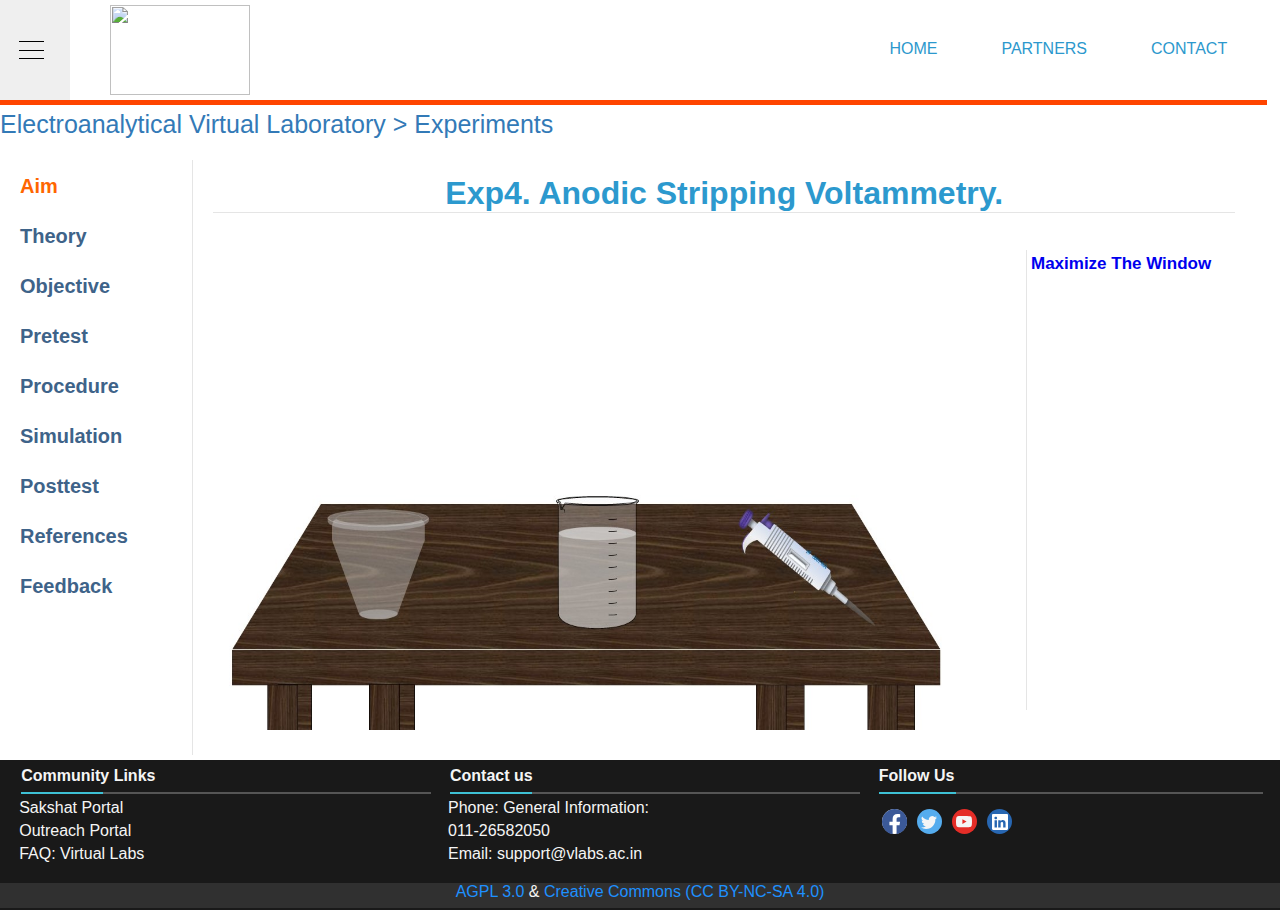
==== commit 4a93230c: "Update index.html" ====
--- a/experiment/simulation/index.html
+++ b/experiment/simulation/index.html
@@ -3046,7 +3046,7 @@
 						</div>	
 				
 				<p>
-				<img src="images/Part0.jpg" style="width:740px;height:480px;">
+				<img src="images/part0.jpg" style="width:740px;height:480px;">
 				</p>
 			 </div>
 			 <!-- End step1-->
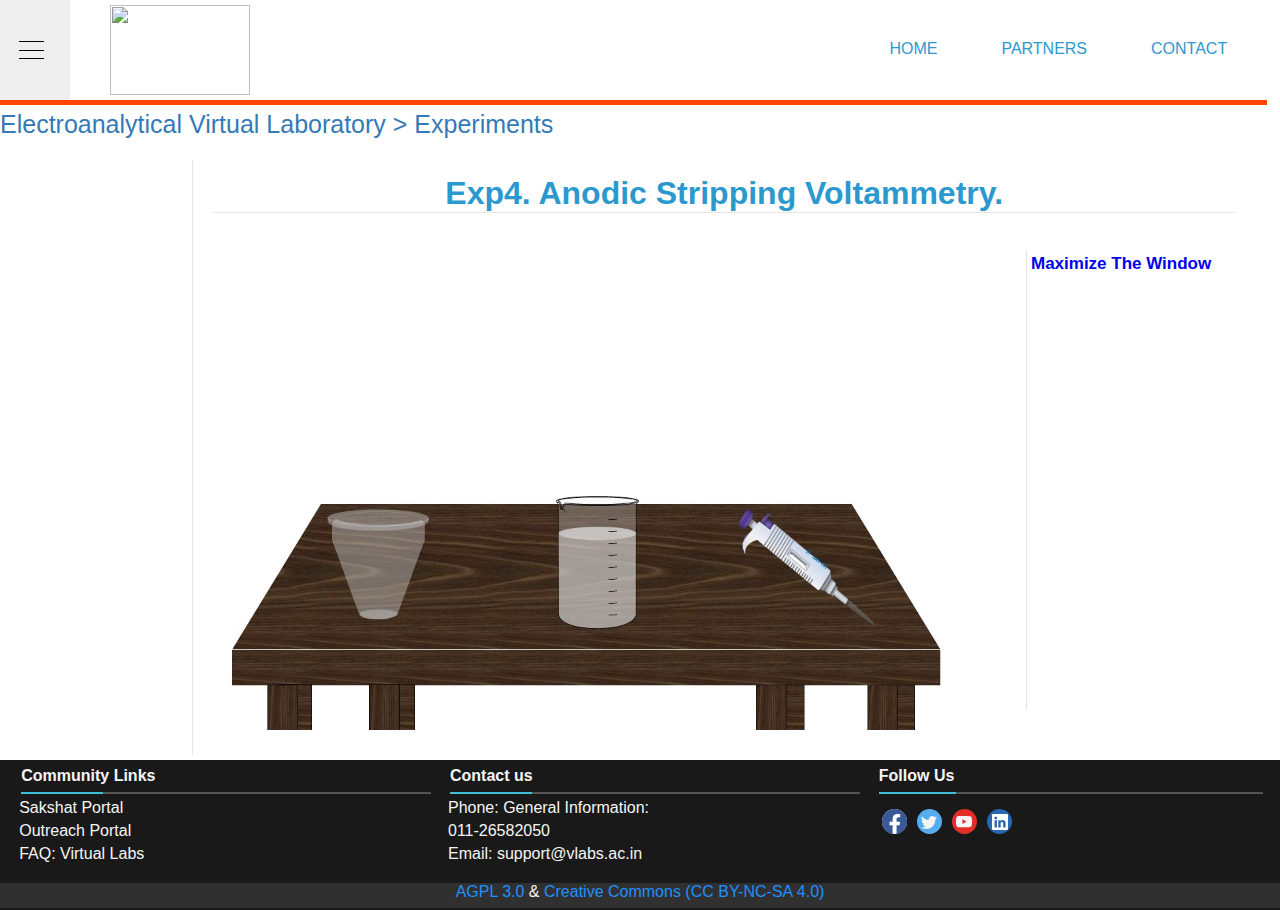
==== commit 4ff9b61f: "Update index.html" ====
--- a/experiment/simulation/index.html
+++ b/experiment/simulation/index.html
@@ -2975,33 +2975,7 @@
 	</div>
 	<section class="csection" id="csec">
 		<nav class="side-nav" id="navbar">
-		<div class="nav-element">
-			<a href="index.html " ><span class="cp">Aim</span></a>
-		</div>
-		<div class="nav-element">
-			<a href="theory.html" >Theory</a>
-		</div>
-		<div class="nav-element">
-			<a href="objective.html" >Objective</a>
-		</div>
-		<div class="nav-element">
-			<a href="pretest.html" >Pretest</a>
-		</div>
-		<div class="nav-element">
-			<a href="procedure.html" >Procedure</a>
-		</div>
-		<div class="nav-element">
-			<a href="index.html" >Simulation</a>
-		</div>
-		<div class="nav-element">
-			<a href="posttest.html" >Posttest</a>
-		</div>
-		<div class="nav-element">
-			<a href="references.html" >References</a>
-		</div>
-		<div class="nav-element">
-			<a href="feedback.html" >Feedback</a>
-		</div>
+		
 		</nav>
 		<main class="main-section" id="main-sec">
 		<div class="heading" id="head_area">
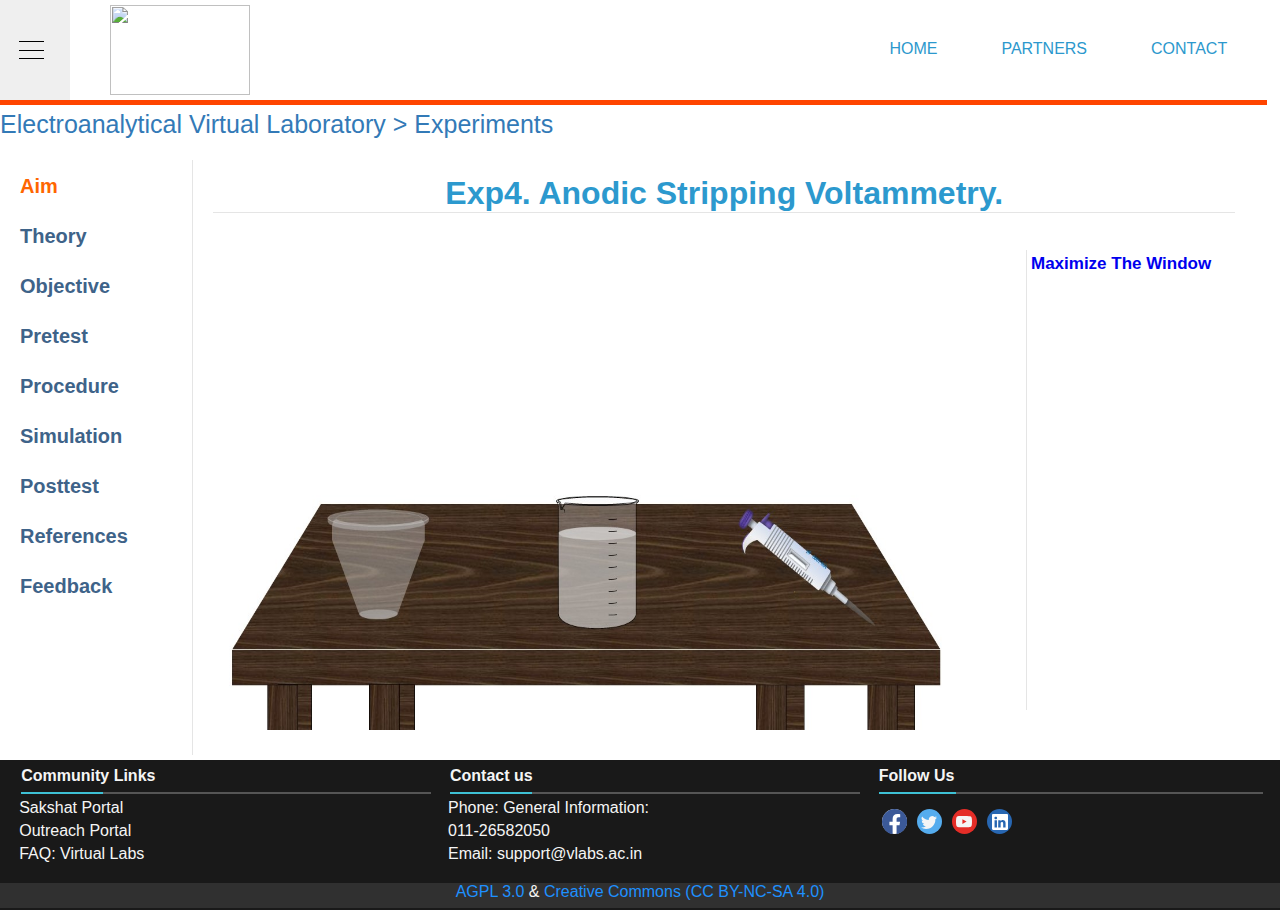
==== commit a41233f1: "Update index.html" ====
--- a/experiment/simulation/index.html
+++ b/experiment/simulation/index.html
@@ -2975,7 +2975,34 @@
 	</div>
 	<section class="csection" id="csec">
 		<nav class="side-nav" id="navbar">
-		
+		<div class="nav-element">
+			<a href="index.html " ><span class="cp">Aim</span></a>
+		</div>
+		<div class="nav-element">
+			<a href="theory.html" >Theory</a>
+		</div>
+		<div class="nav-element">
+			<a href="objective.html" >Objective</a>
+		</div>
+		<div class="nav-element">
+			<a href="pretest.html" >Pretest</a>
+		</div>
+		<div class="nav-element">
+			<a href="procedure.html" >Procedure</a>
+		</div>
+		<div class="nav-element">
+			<a href="index.html" >Simulation</a>
+		</div>
+		<div class="nav-element">
+			<a href="posttest.html" >Posttest</a>
+		</div>
+		<div class="nav-element">
+			<a href="references.html" >References</a>
+		</div>
+		<div class="nav-element">
+			<a href="feedback.html" >Feedback</a>
+		</div>
+
 		</nav>
 		<main class="main-section" id="main-sec">
 		<div class="heading" id="head_area">
